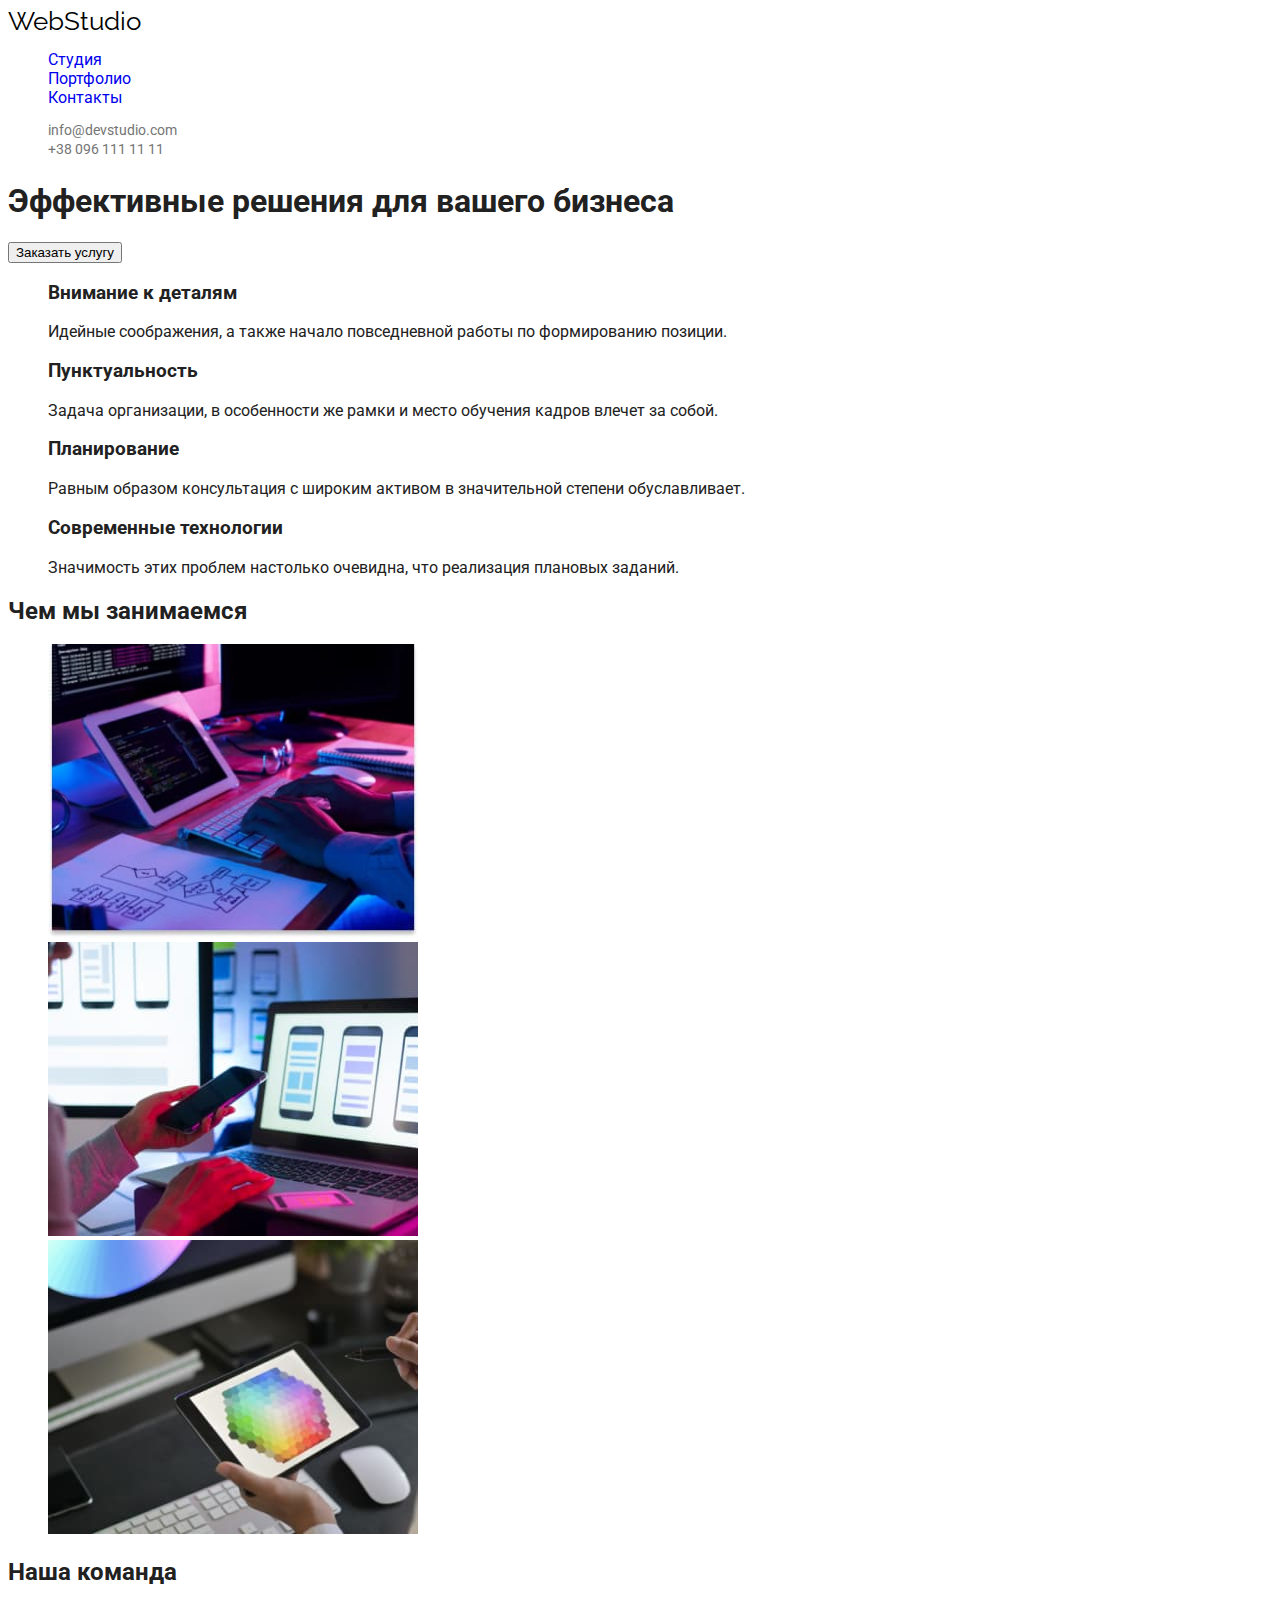
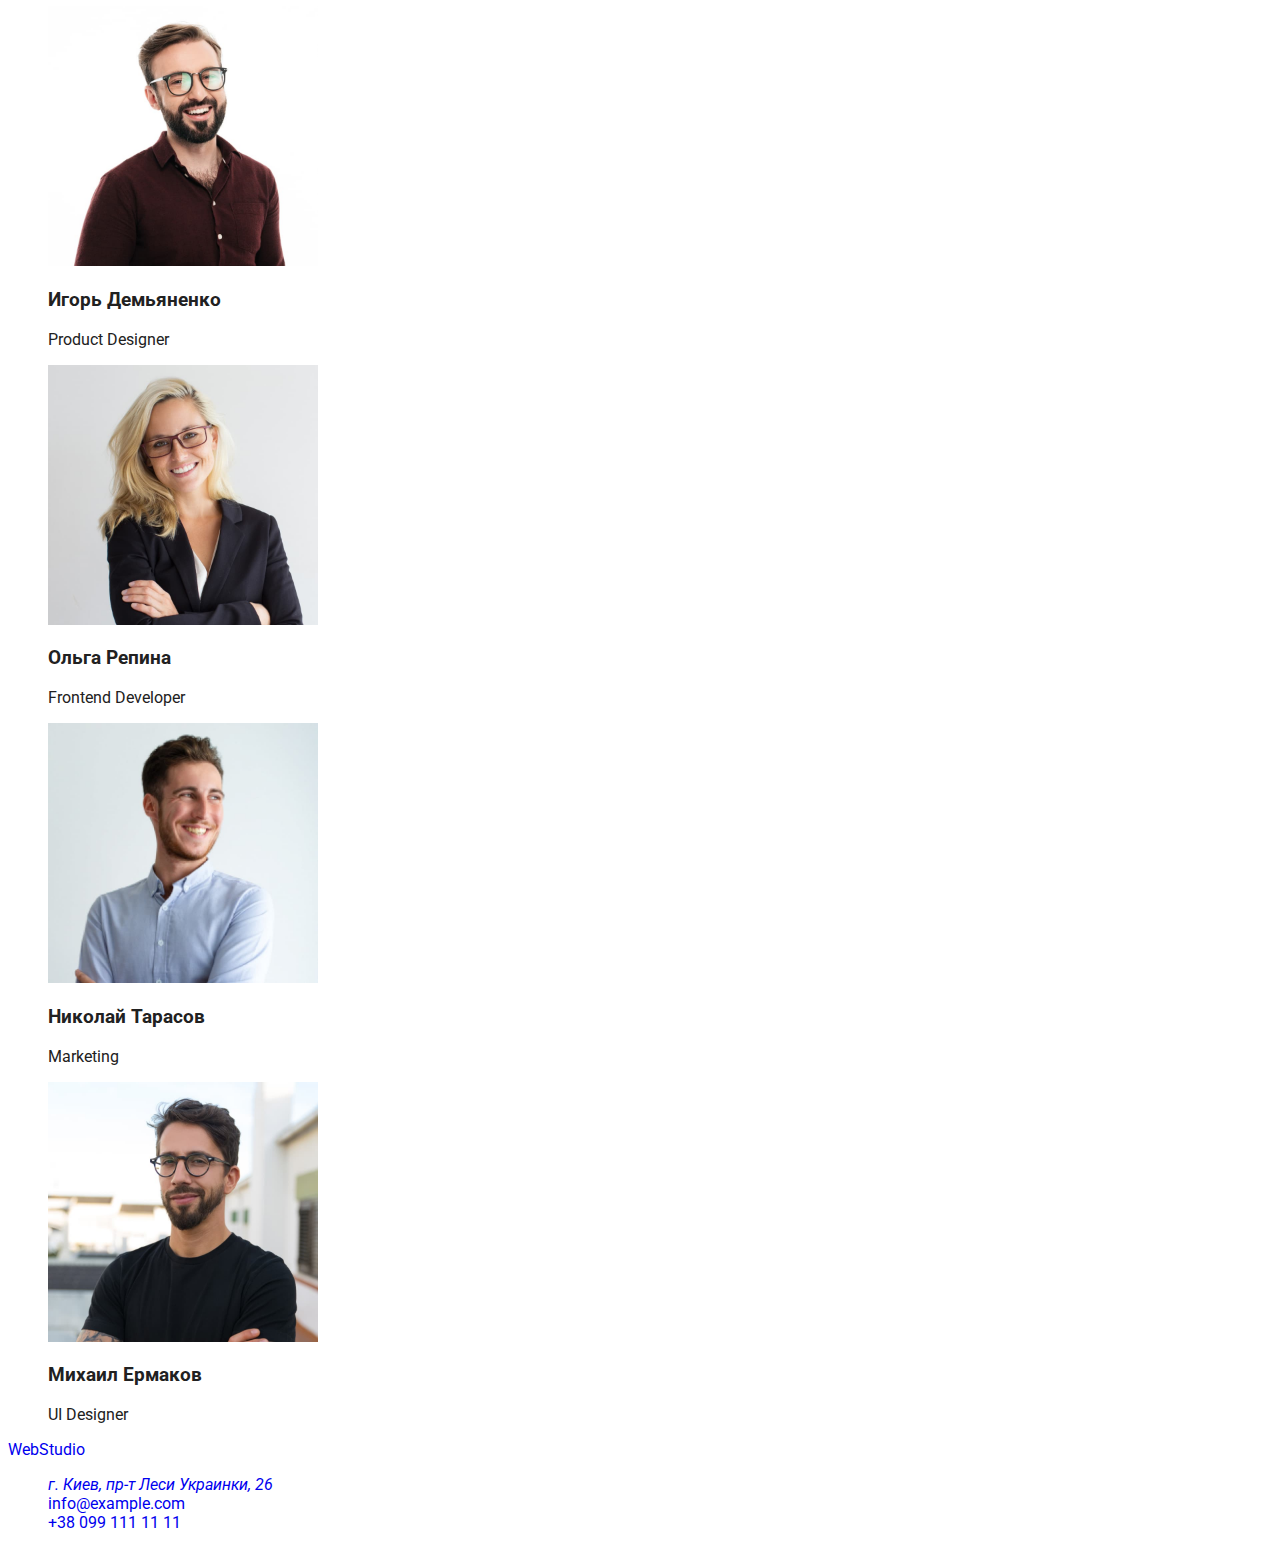
==== index.html @ c4f793d1 "fix header" ====
<!DOCTYPE html>
<html lang="ru">
  <head>
    <meta charset="UTF-8" />
    <meta http-equiv="X-UA-Compatible" content="IE=edge" />
    <meta name="viewport" content="width=device-width, initial-scale=1.0" />
    <title>Studio-Main</title>
    <link rel="preconnect" href="https://fonts.googleapis.com" />
    <link rel="preconnect" href="https://fonts.gstatic.com" crossorigin />
    <link
      href="https://fonts.googleapis.com/css2?family=Raleway:wght@700&family=Roboto:wght@400;500;700;900&display=swap"
      rel="stylesheet"
    />
    <link rel="stylesheet" href="./CSS/styles.css" />
  </head>

  <body class="main-body">
    <header class="header">
      <a href="#WebStudio" lang="en" class="logo link"
        ><span>Web</span><span>Studio</span></a
      >
      <nav class="navigation">
        <ul class="nav-list list">
          <li><a class="nav-list-item link" href="#Студия">Студия</a></li>
          <li>
            <a class="nav-list-item link" href="./portfolio.html">Портфолио</a>
          </li>
          <li><a class="nav-list-item link" href="#Контакты">Контакты</a></li>
        </ul>
      </nav>
      <ul class="header-contacts list">
        <li class="header-contacts-list">
          <a
            class="header-contacts-list-item link"
            href="mailto:info@devstudio.com"
            >info@devstudio.com</a
          >
        </li>
        <li class="header-contacts-list">
          <a class="header-contacts-list-item link" href="tel:+380961111111"
            >+38 096 111 11 11</a
          >
        </li>
      </ul>
    </header>

    <main>
      <section>
        <h1>Эффективные решения для вашего бизнеса</h1>
        <button type="button">Заказать услугу</button>
      </section>

      <section>
        <!--Характерные черты компании-->
        <div>
          <h2 class="visually-hidden">Ориентиры компании</h2>
          <ul class="list">
            <li>
              <h3>Внимание к деталям</h3>
              <p>
                Идейные соображения, а также начало повседневной работы по
                формированию позиции.
              </p>
            </li>
            <li>
              <h3>Пунктуальность</h3>
              <p>
                Задача организации, в особенности же рамки и место обучения
                кадров влечет за собой.
              </p>
            </li>
            <li>
              <h3>Планирование</h3>
              <p>
                Равным образом консультация с широким активом в значительной
                степени обуславливает.
              </p>
            </li>
            <li>
              <h3>Современные технологии</h3>
              <p>
                Значимость этих проблем настолько очевидна, что реализация
                плановых заданий.
              </p>
            </li>
          </ul>
        </div>

        <div>
          <h2>Чем мы занимаемся</h2>
          <ul class="list">
            <li>
              <img
                src="./images/what-we-doing/box-1.jpg"
                alt="what-we-doing"
                width="370"
                height="294"
              />
            </li>
            <li>
              <img
                src="./images/what-we-doing/box-2.jpg"
                alt="what-we-doing"
                width="370"
                height="294"
              />
            </li>
            <li>
              <img
                src="./images/what-we-doing/box-3.jpg"
                alt="what-we-doing"
                width="370"
                height="294"
              />
            </li>
          </ul>
        </div>
      </section>

      <section>
        <h2>Наша команда</h2>
        <ul class="list">
          <li>
            <img
              src="./images/our-team/1-igor.jpg"
              alt="Игорь Демьяненко"
              width="270"
              height="260"
            />
            <h3>Игорь Демьяненко</h3>
            <p lang="en">Product Designer</p>
          </li>
          <li>
            <img
              src="./images/our-team/2-olga.jpg"
              alt="Ольга Репина"
              width="270"
              height="260"
            />
            <h3>Ольга Репина</h3>
            <p lang="en">Frontend Developer</p>
          </li>
          <li>
            <img
              src="./images/our-team/3-nikolai.jpg"
              alt="Николай Тарасов"
              width="270"
              height="260"
            />
            <h3>Николай Тарасов</h3>
            <p lang="en">Marketing</p>
          </li>
          <li>
            <img
              src="./images/our-team/4-michael.jpg"
              alt="Михаил Ермаков"
              width="270"
              height="260"
            />
            <h3>Михаил Ермаков</h3>
            <p lang="en">UI Designer</p>
          </li>
        </ul>
      </section>
    </main>

    <footer class="footer">
      <a class="link" href="#WebStudio" lang="en">WebStudio</a>
      <ul class="list">
        <li>
          <address>
            <a
              class="link"
              href="https://goo.gl/maps/XaURiA1SZvXJjhPf8"
              target="_blank"
              rel="noopener noreferrer"
              >г. Киев, пр-т Леси Украинки, 26
            </a>
          </address>
        </li>
        <li>
          <a
            class="link"
            href="mailto:info@example.com"
            target="_blank"
            rel="noopener noreferrer"
            >info@example.com
          </a>
        </li>
        <li>
          <a
            class="link"
            href="tel:+380991111111"
            target="_blank"
            rel="noopener noreferrer"
            >+38 099 111 11 11
          </a>
        </li>
      </ul>
    </footer>
  </body>
</html>
---- CSS/styles.css ----
/* CSS rules to specify families
font-family: 'Raleway', sans-serif;
font-family: 'Roboto', sans-serif; */

/* Характерные черты компании */
.visually-hidden {
  position: fixed;
  transform: scale(0);
}

.list {
  list-style: none;
}
.link {
  text-decoration: none;
}
.main-body {
  font-family: "Roboto", sans-serif;
  color: #212121;
}

/* ===HEADER=== */
.header {
  color: #ffffff;
}
.logo {
  font-family: "Raleway", sans-serif;
  font-style: bold;
  font-size: 26px;
  line-height: 1.19;
  line-height: 100%;
  align: left;
  vertical-align: Top;
  letter-spacing: 3%;
  color: #000000;
}
.navigation {
}
.nav-list {
}
.nav-list-item {
}
.nav-list-item:hover,
.nav-list-item:focus {
  color: #2196f3;
}
.header-contacts-list-item {
  color: #757575;
}
.header-contacts-list {
}
.header-contacts-list-item {
  font-style: Medium;
  font-size: 14px;
  line-height: 1.14;
  line-height: 100%;
  align: Left;
  vertical-align: Top;
  letter-spacing: 2%;
}

.header-contacts-list-item:hover,
.header-contacts-list-item:focus {
  color: #2196f3;
}
/* ===MAIN=== */

/* ===FOOTER=== */
.footer {
}
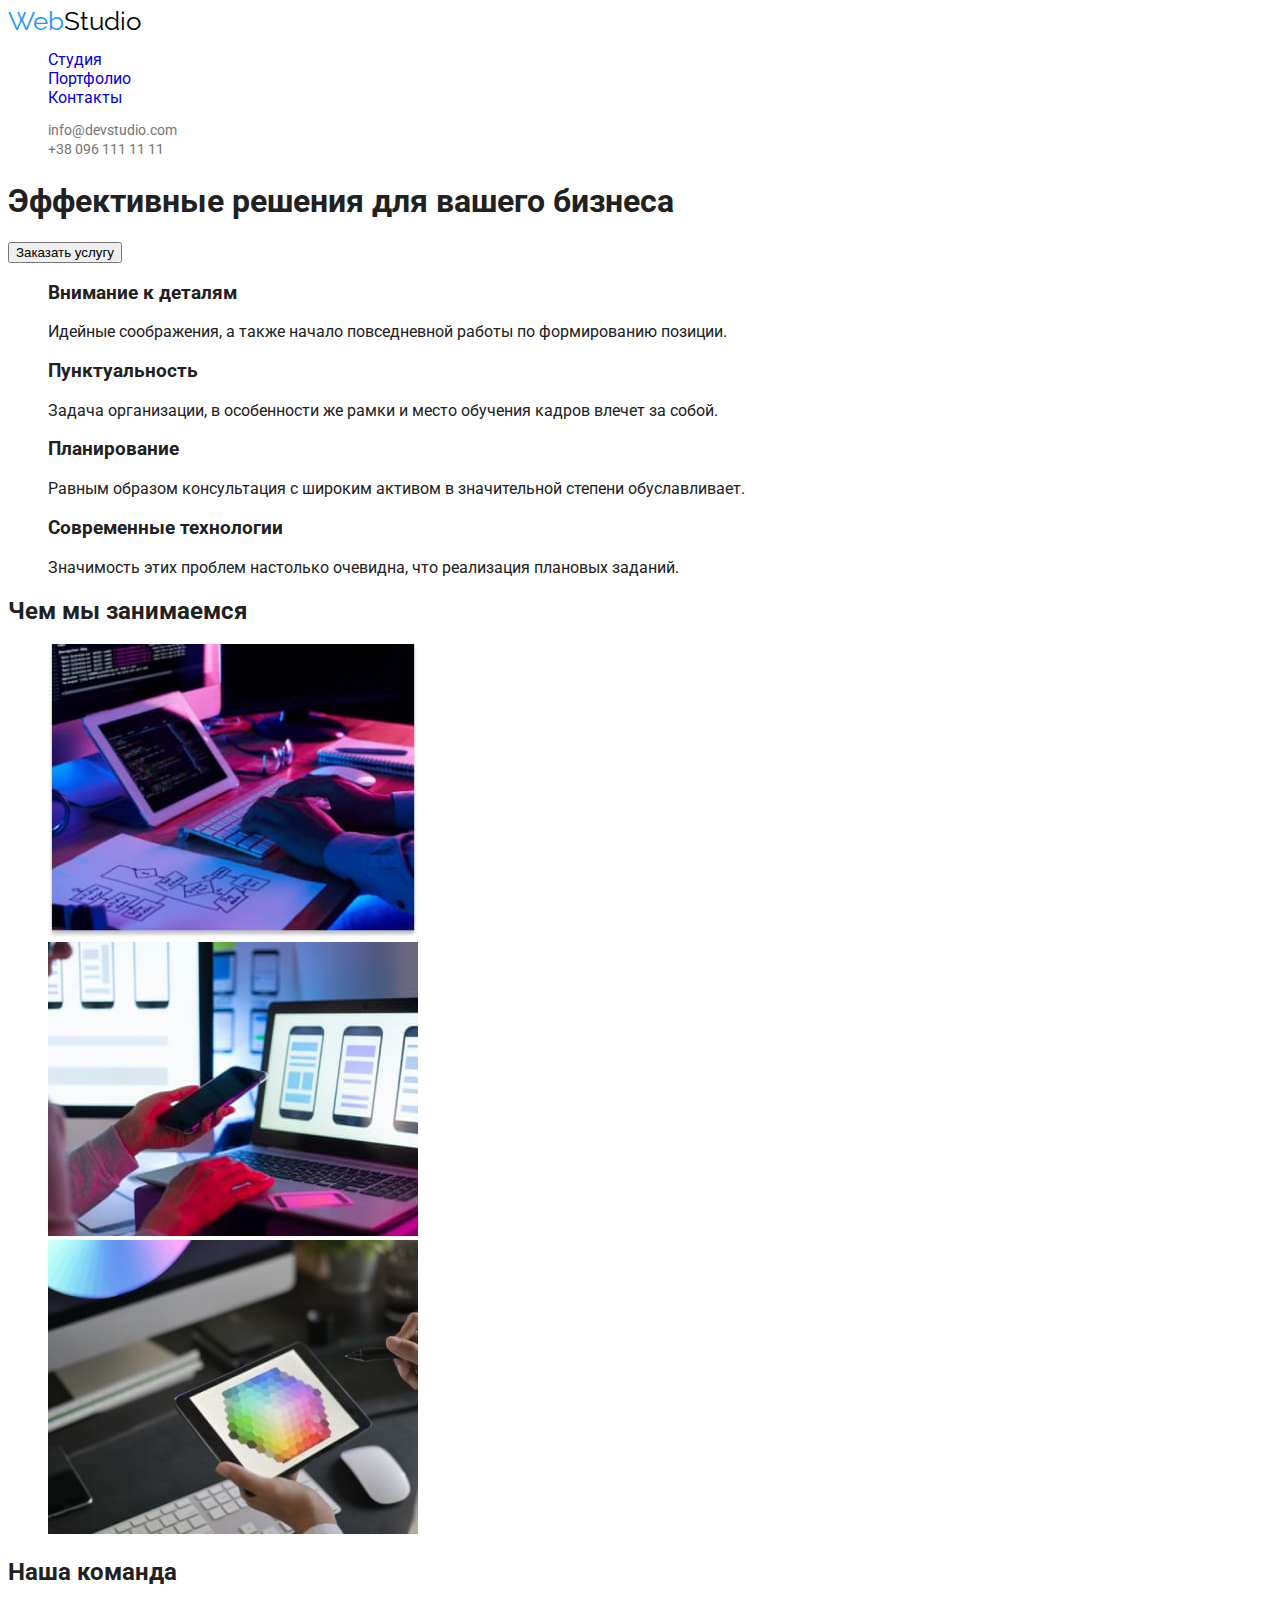
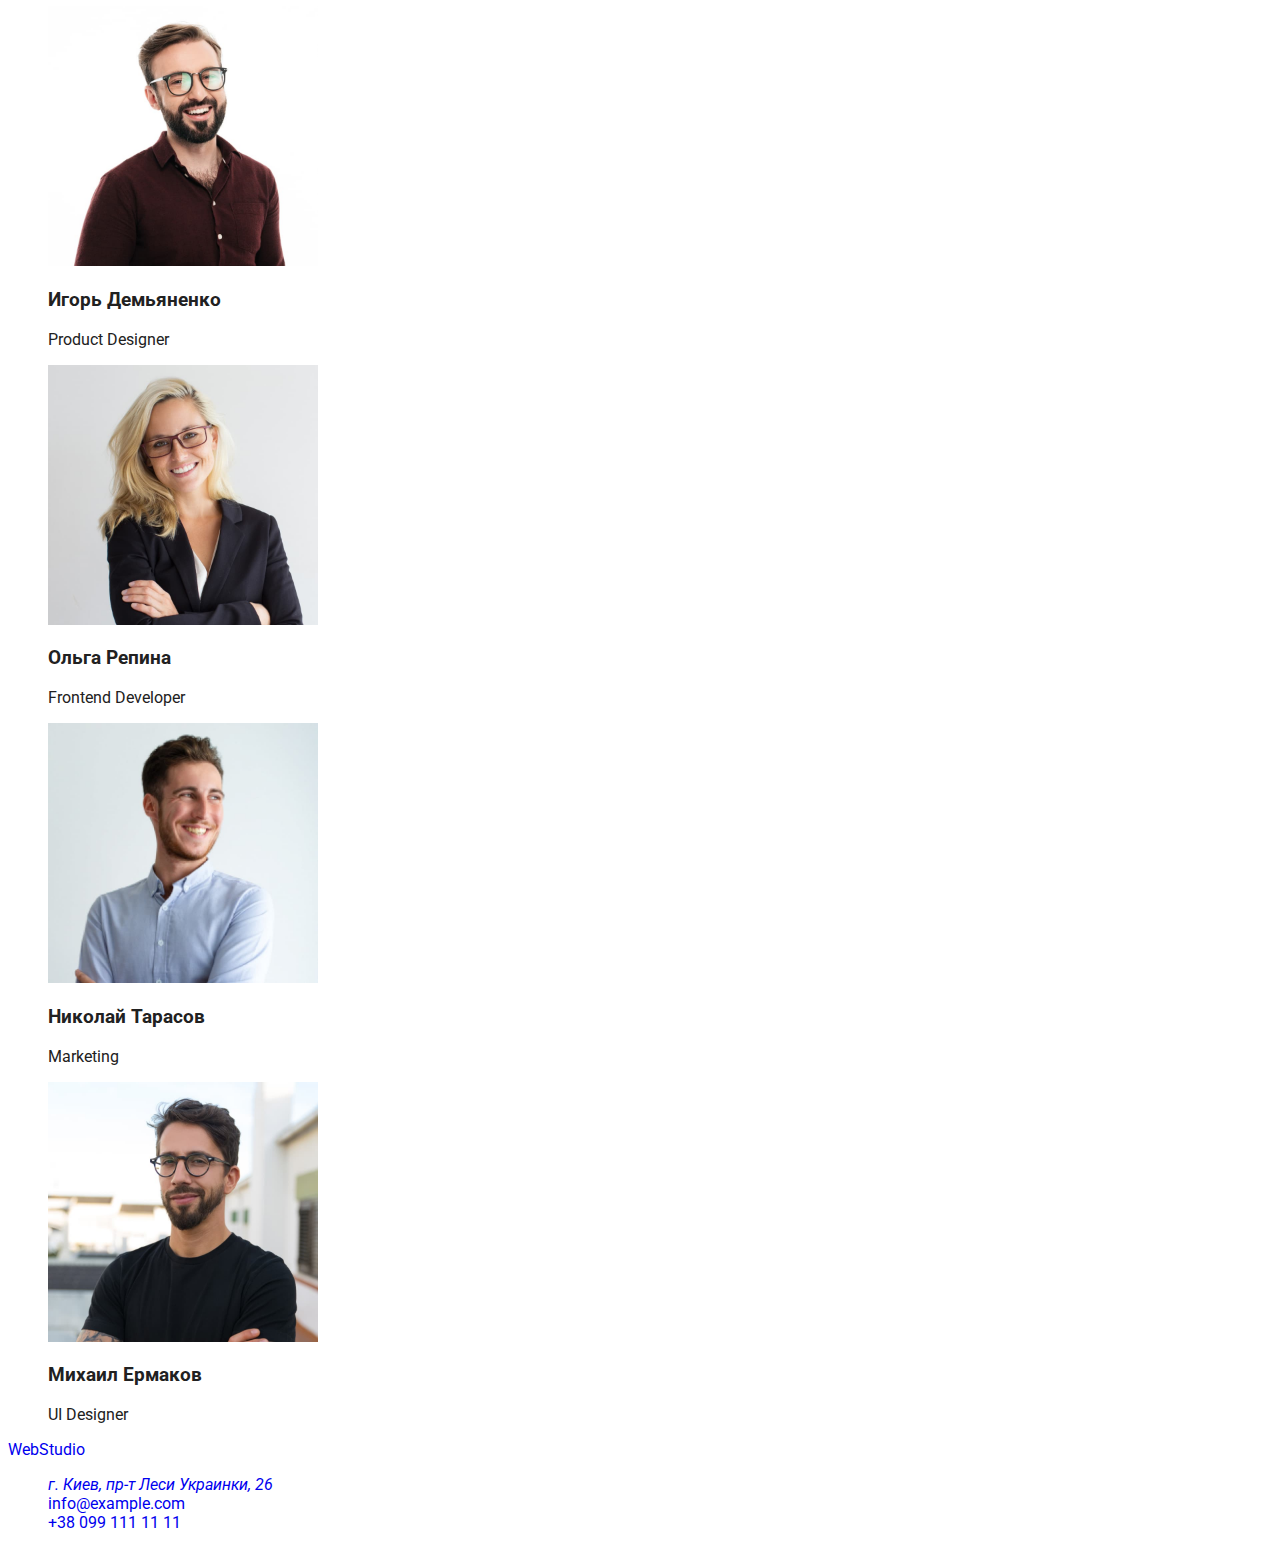
==== commit 9dc5935b: "footer done" ====
--- a/index.html
+++ b/index.html
@@ -16,16 +16,18 @@
 
   <body class="main-body">
     <header class="header">
-      <a href="#WebStudio" lang="en" class="logo link"
-        ><span>Web</span><span>Studio</span></a
-      >
+      <a href="#WebStudio" lang="en" class="logo link">
+        <span class="logo-w">Web</span><span class="logo-s">Studio</span>
+      </a>
       <nav class="navigation">
         <ul class="nav-list list">
-          <li><a class="nav-list-item link" href="#Студия">Студия</a></li>
+          <li><a class="nav-list-item link" href="./studio.html">Студия</a></li>
           <li>
             <a class="nav-list-item link" href="./portfolio.html">Портфолио</a>
           </li>
-          <li><a class="nav-list-item link" href="#Контакты">Контакты</a></li>
+          <li>
+            <a class="nav-list-item link" href="./contacts.html">Контакты</a>
+          </li>
         </ul>
       </nav>
       <ul class="header-contacts list">
--- a/CSS/styles.css
+++ b/CSS/styles.css
@@ -21,7 +21,7 @@
 
 /* ===HEADER=== */
 .header {
-  color: #ffffff;
+  background-color: #ffffff;
 }
 .logo {
   font-family: "Raleway", sans-serif;
@@ -34,6 +34,16 @@
   letter-spacing: 3%;
   color: #000000;
 }
+.logo-w {
+  color: #2196f3;
+}
+.logo-s {
+}
+.logo:hover,
+.logo:focus {
+  color: #2196f3;
+}
+
 .navigation {
 }
 .nav-list {
@@ -43,9 +53,6 @@
 .nav-list-item:hover,
 .nav-list-item:focus {
   color: #2196f3;
-}
-.header-contacts-list-item {
-  color: #757575;
 }
 .header-contacts-list {
 }
@@ -57,6 +64,7 @@
   align: Left;
   vertical-align: Top;
   letter-spacing: 2%;
+  color: #757575;
 }
 
 .header-contacts-list-item:hover,
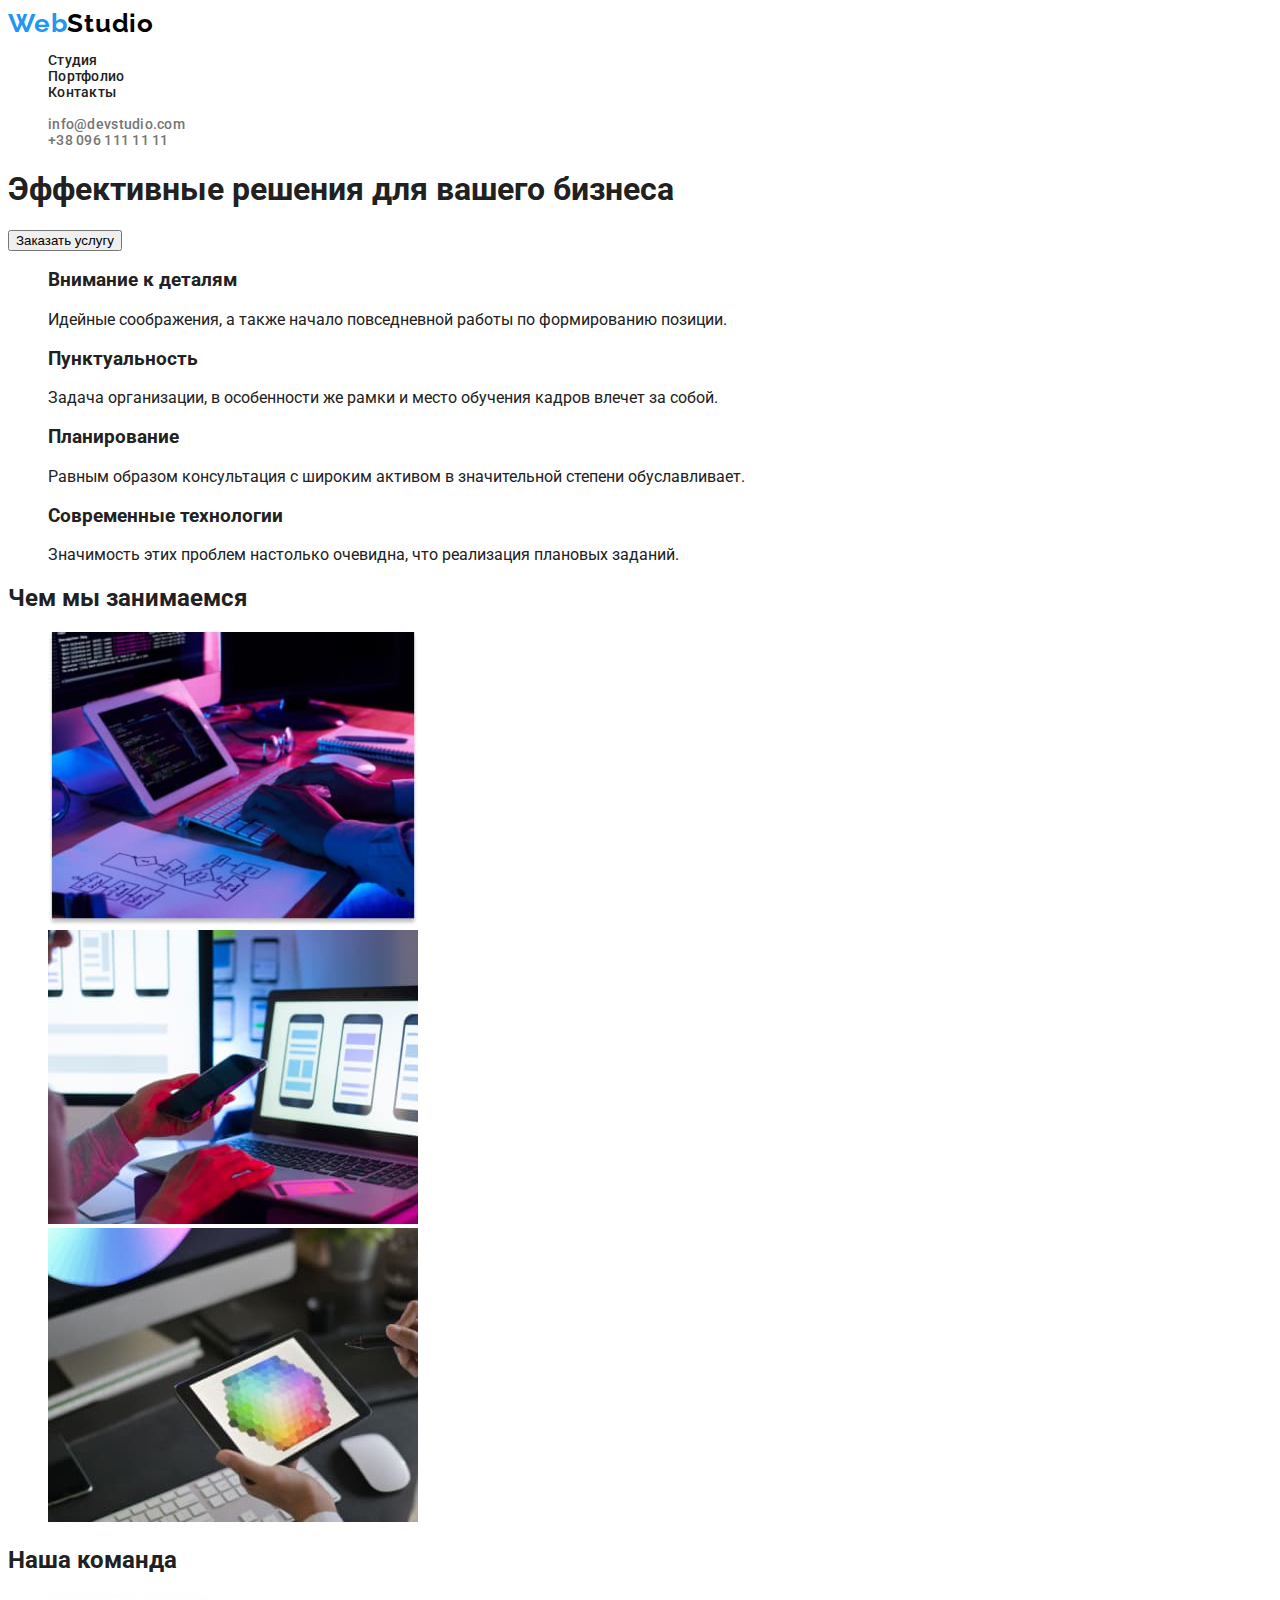
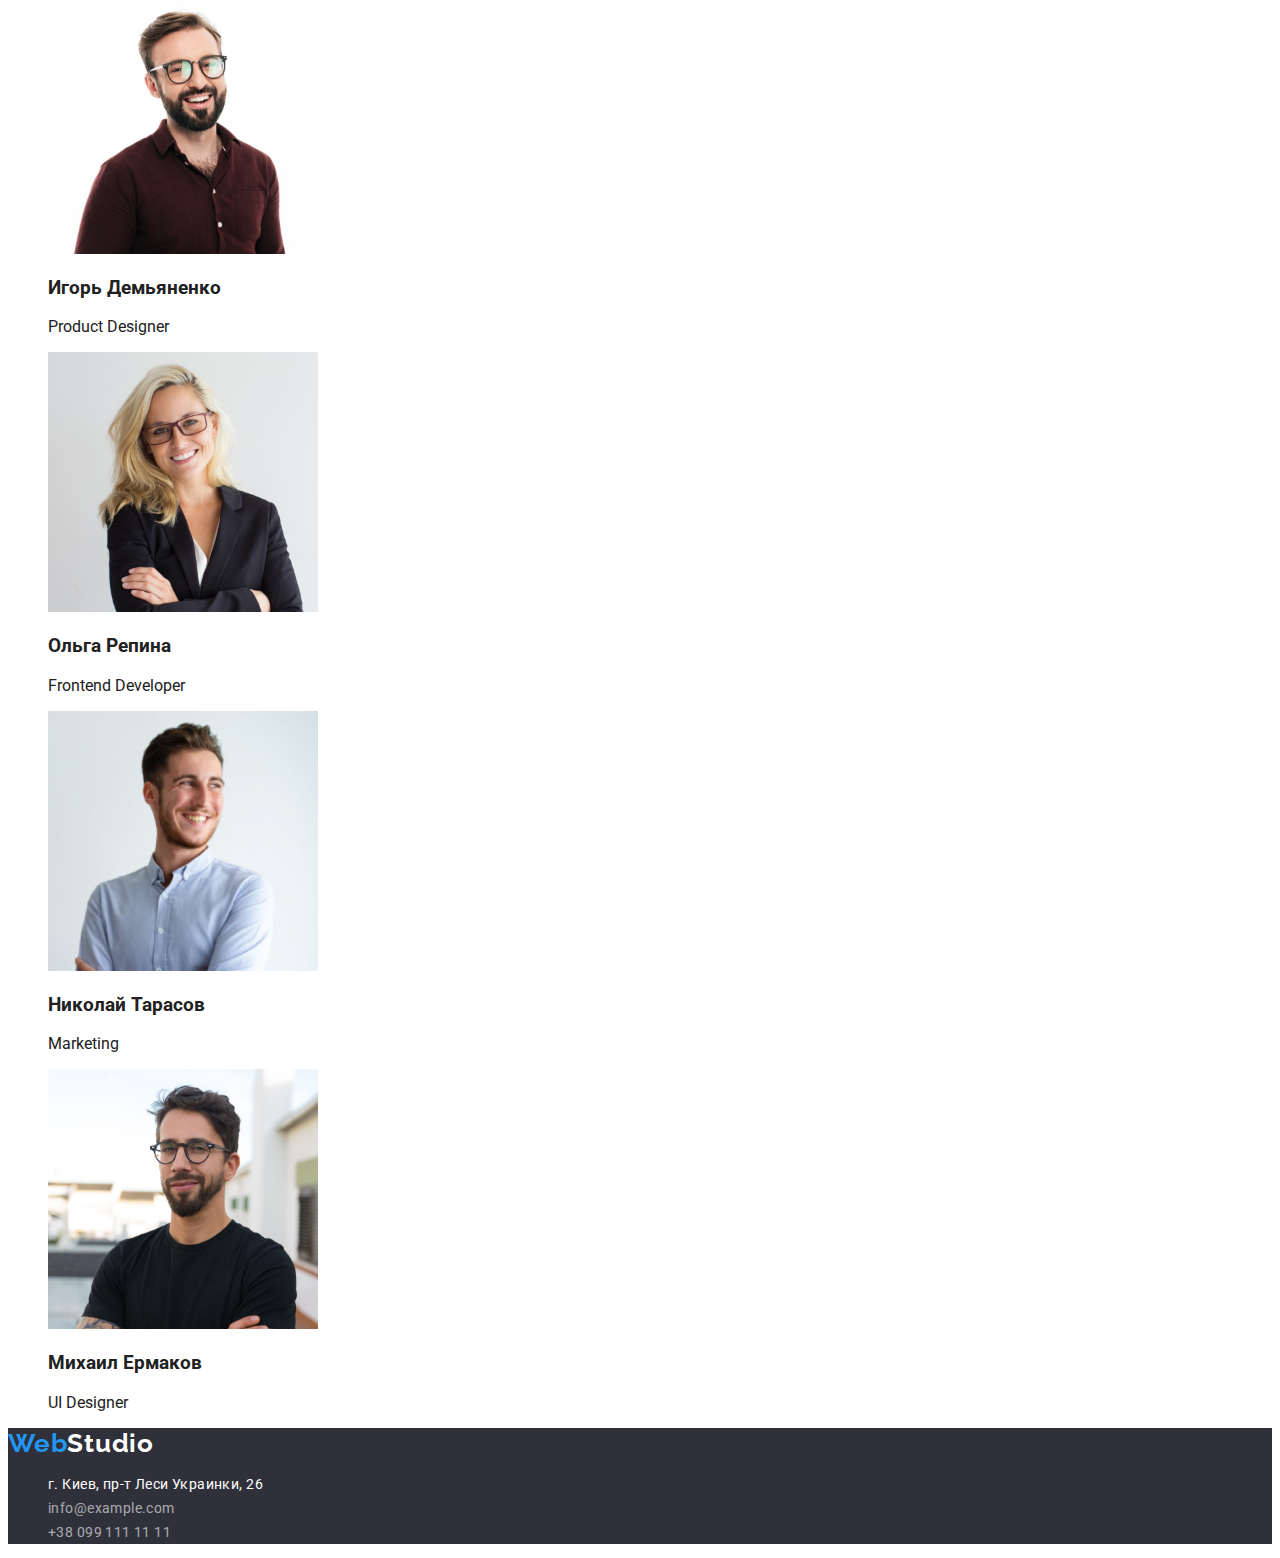
==== commit d7c3795c: "fix header+add footer" ====
--- a/index.html
+++ b/index.html
@@ -16,8 +16,8 @@
 
   <body class="main-body">
     <header class="header">
-      <a href="#WebStudio" lang="en" class="logo link">
-        <span class="logo-w">Web</span><span class="logo-s">Studio</span>
+      <a id="WebStudio" href="#WebStudio" lang="en" class="logo link">
+        <span class="logo-w">Web</span><span class="h-logo-s">Studio</span>
       </a>
       <nav class="navigation">
         <ul class="nav-list list">
@@ -167,12 +167,14 @@
     </main>
 
     <footer class="footer">
-      <a class="link" href="#WebStudio" lang="en">WebStudio</a>
-      <ul class="list">
-        <li>
-          <address>
+      <a href="#WebStudio" lang="en" class="logo link">
+        <span class="logo-w">Web</span><span class="f-logo-s">Studio</span>
+      </a>
+      <ul class="footer-list list">
+        <li class="footer-list-item">
+          <address class="address">
             <a
-              class="link"
+              class="address-link link"
               href="https://goo.gl/maps/XaURiA1SZvXJjhPf8"
               target="_blank"
               rel="noopener noreferrer"
@@ -180,18 +182,18 @@
             </a>
           </address>
         </li>
-        <li>
+        <li class="footer-list-item">
           <a
-            class="link"
+            class="footer-list-item-link link"
             href="mailto:info@example.com"
             target="_blank"
             rel="noopener noreferrer"
             >info@example.com
           </a>
         </li>
-        <li>
+        <li class="footer-list-item">
           <a
-            class="link"
+            class="footer-list-item-link link"
             href="tel:+380991111111"
             target="_blank"
             rel="noopener noreferrer"
--- a/CSS/styles.css
+++ b/CSS/styles.css
@@ -2,7 +2,8 @@
 font-family: 'Raleway', sans-serif;
 font-family: 'Roboto', sans-serif; */
 
-/* Характерные черты компании */
+/* Main - Характерные черты компании */
+/* Portfolio - Projects List */
 .visually-hidden {
   position: fixed;
   transform: scale(0);
@@ -23,56 +24,89 @@
 .header {
   background-color: #ffffff;
 }
+/* Logo used to header and footer */
 .logo {
   font-family: "Raleway", sans-serif;
-  font-style: bold;
+  font-style: normal;
+  font-weight: bold;
   font-size: 26px;
   line-height: 1.19;
-  line-height: 100%;
-  align: left;
-  vertical-align: Top;
-  letter-spacing: 3%;
-  color: #000000;
+  letter-spacing: 0.03em;
 }
 .logo-w {
   color: #2196f3;
 }
-.logo-s {
+.h-logo-s {
+  color: #000000;
 }
-.logo:hover,
+/* .logo:hover,
 .logo:focus {
   color: #2196f3;
-}
+} */
 
-.navigation {
+.navigation,
+.header-contacts-list {
+  font-style: normal;
+  font-weight: 500;
+  font-size: 14px;
+  line-height: 1.14;
+  letter-spacing: 0.02em;
 }
 .nav-list {
 }
 .nav-list-item {
+  color: #212121;
 }
 .nav-list-item:hover,
 .nav-list-item:focus {
   color: #2196f3;
 }
-.header-contacts-list {
+.header-contacts {
 }
 .header-contacts-list-item {
-  font-style: Medium;
-  font-size: 14px;
-  line-height: 1.14;
-  line-height: 100%;
-  align: Left;
-  vertical-align: Top;
-  letter-spacing: 2%;
   color: #757575;
 }
-
 .header-contacts-list-item:hover,
 .header-contacts-list-item:focus {
   color: #2196f3;
 }
+/* ===HEADER END=== */
+
 /* ===MAIN=== */
+
+/* ===MAIN END=== */
 
 /* ===FOOTER=== */
 .footer {
+  background-color: #2f303a;
 }
+.f-logo-s {
+  color: #ffffff;
+}
+.footer-list {
+  font-style: normal;
+  font-weight: normal;
+  font-size: 14px;
+  line-height: 1.71;
+  letter-spacing: 0.03em;
+}
+.footer-list-item {
+}
+.address {
+}
+.address-link {
+  font-style: normal;
+  color: #ffffff;
+}
+.address-link:hover,
+.address-link:focus {
+  color: #2196f3;
+}
+.footer-list-item-link {
+  color: rgba(255, 255, 255, 0.6);
+}
+.footer-list-item-link:hover,
+.footer-list-item-link:focus {
+  color: #2196f3;
+}
+/* ===FOOTER END=== */
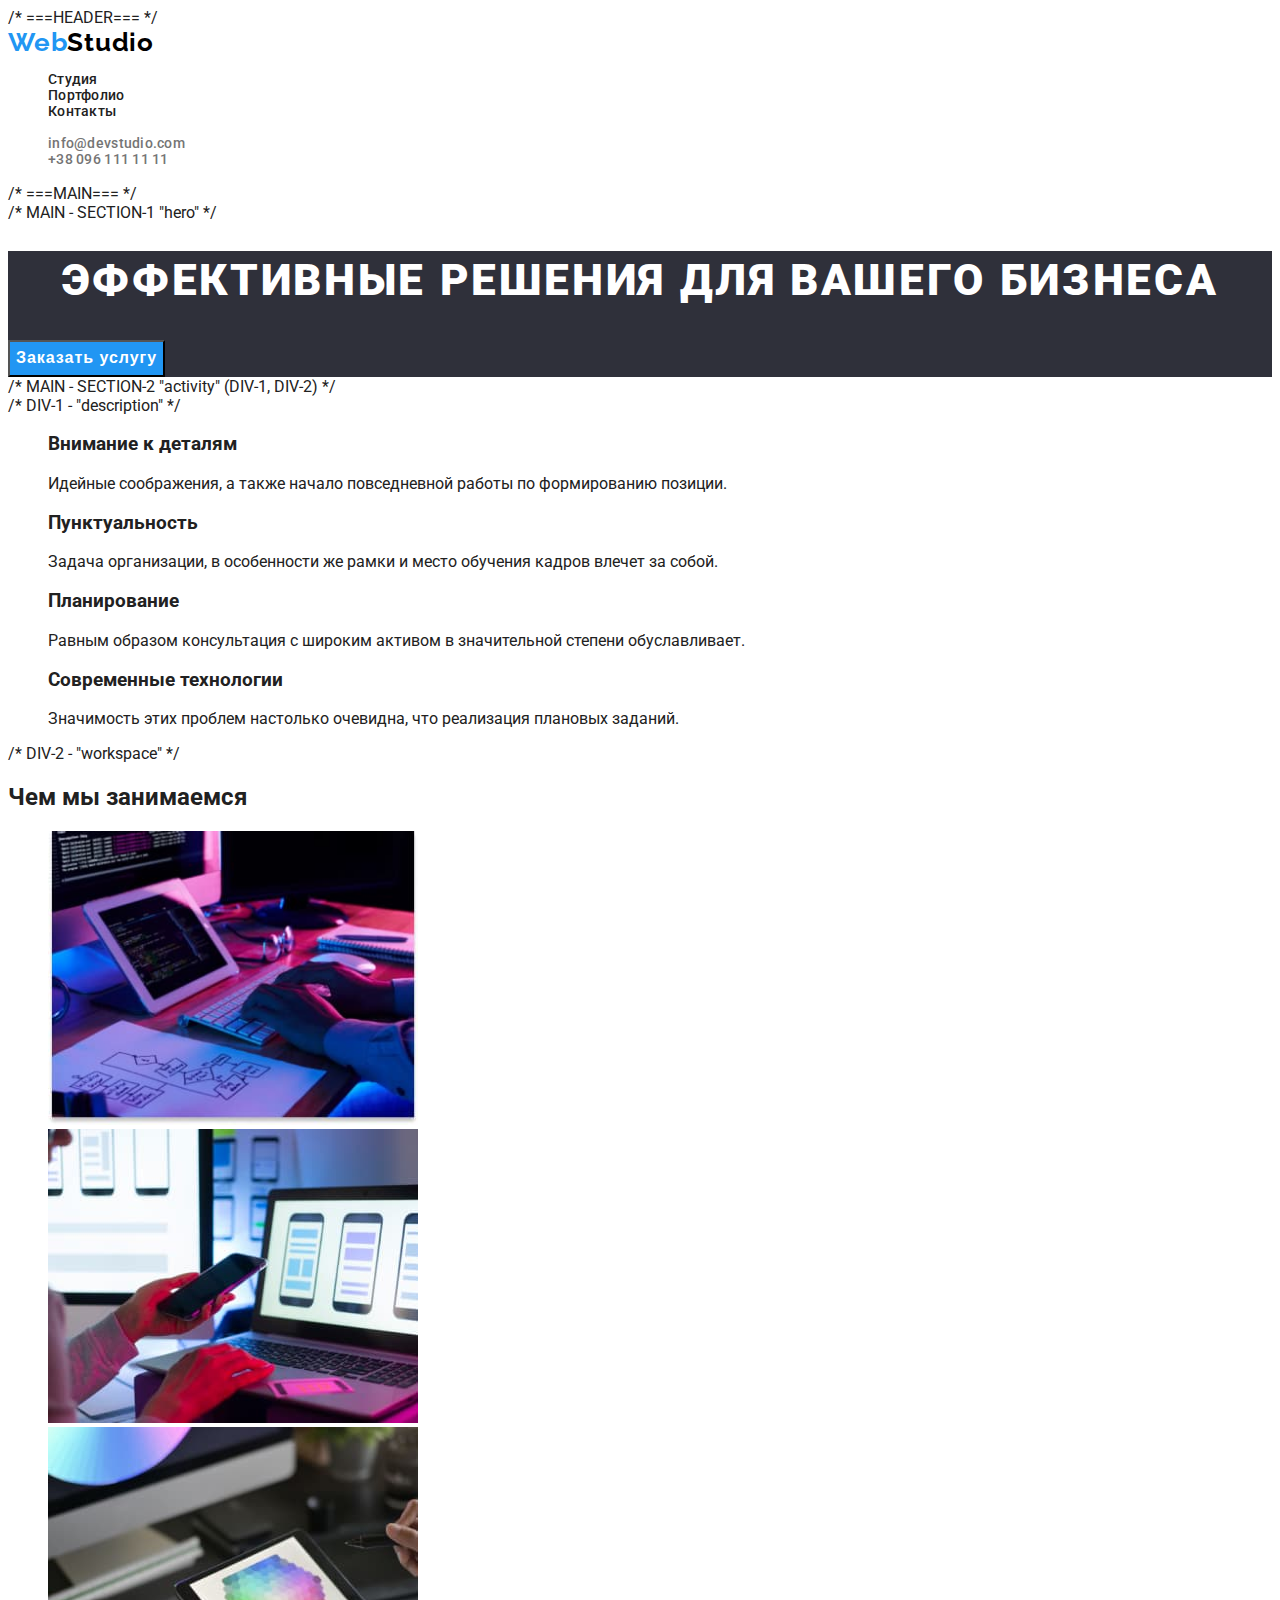
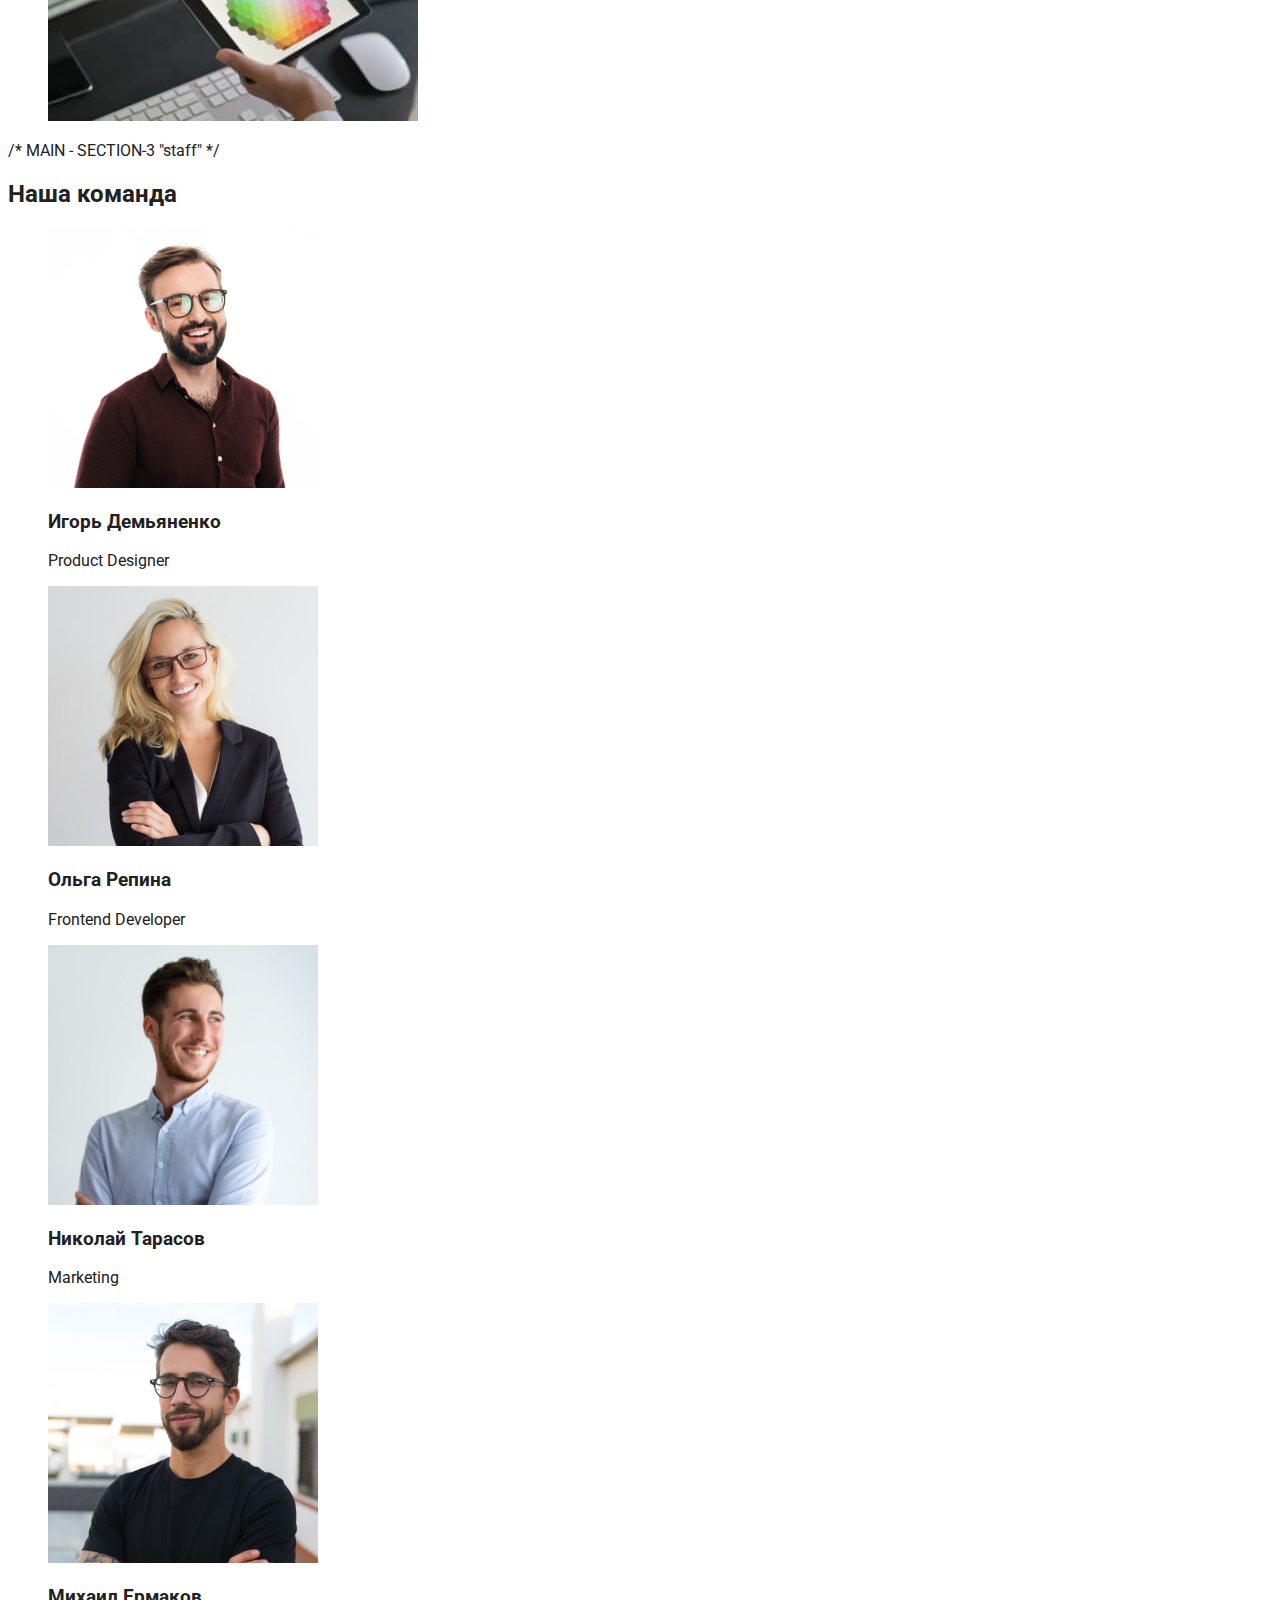
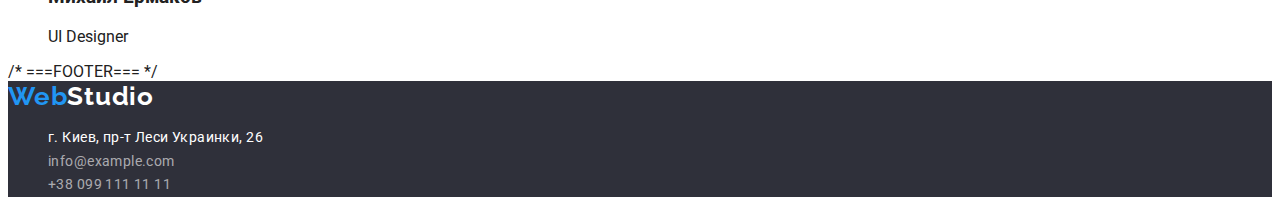
==== commit 31b37ed0: "add classes to main" ====
--- a/index.html
+++ b/index.html
@@ -15,6 +15,7 @@
   </head>
 
   <body class="main-body">
+    /* ===HEADER=== */
     <header class="header">
       <a id="WebStudio" href="#WebStudio" lang="en" class="logo link">
         <span class="logo-w">Web</span><span class="h-logo-s">Studio</span>
@@ -46,41 +47,45 @@
       </ul>
     </header>
 
-    <main>
-      <section>
-        <h1>Эффективные решения для вашего бизнеса</h1>
-        <button type="button">Заказать услугу</button>
+    /* ===MAIN=== */
+    <main class="main">
+      /* MAIN - SECTION-1 "hero" */
+      <section class="hero">
+        <h1 class="hero-title">Эффективные решения для вашего бизнеса</h1>
+        <button class="hero-btn" type="button">Заказать услугу</button>
       </section>
 
-      <section>
+      /* MAIN - SECTION-2 "activity" (DIV-1, DIV-2) */
+      <section class="activity">
         <!--Характерные черты компании-->
-        <div>
-          <h2 class="visually-hidden">Ориентиры компании</h2>
-          <ul class="list">
-            <li>
-              <h3>Внимание к деталям</h3>
-              <p>
+        /* DIV-1 - "description" */
+        <div class="description">
+          <h2 class="desc-title visually-hidden">Ориентиры компании</h2>
+          <ul class="desc-list list">
+            <li class="desc-list-item">
+              <h3 class="desc-item-title">Внимание к деталям</h3>
+              <p class="desc-item-text">
                 Идейные соображения, а также начало повседневной работы по
                 формированию позиции.
               </p>
             </li>
-            <li>
-              <h3>Пунктуальность</h3>
-              <p>
+            <li class="desc-list-item">
+              <h3 class="desc-item-title">Пунктуальность</h3>
+              <p class="desc-item-text">
                 Задача организации, в особенности же рамки и место обучения
                 кадров влечет за собой.
               </p>
             </li>
-            <li>
-              <h3>Планирование</h3>
-              <p>
+            <li class="desc-list-item">
+              <h3 class="desc-item-title">Планирование</h3>
+              <p class="desc-item-text">
                 Равным образом консультация с широким активом в значительной
                 степени обуславливает.
               </p>
             </li>
-            <li>
-              <h3>Современные технологии</h3>
-              <p>
+            <li class="desc-list-item">
+              <h3 class="desc-item-title">Современные технологии</h3>
+              <p class="desc-item-text">
                 Значимость этих проблем настолько очевидна, что реализация
                 плановых заданий.
               </p>
@@ -88,27 +93,31 @@
           </ul>
         </div>
 
-        <div>
-          <h2>Чем мы занимаемся</h2>
-          <ul class="list">
-            <li>
+        /* DIV-2 - "workspace" */
+        <div class="workspace">
+          <h2 class="workspace-title">Чем мы занимаемся</h2>
+          <ul class="work-title-list list">
+            <li class="work-list-item">
               <img
+                class="work-item-img"
                 src="./images/what-we-doing/box-1.jpg"
                 alt="what-we-doing"
                 width="370"
                 height="294"
               />
             </li>
-            <li>
+            <li class="work-list-item">
               <img
+                class="work-item-img"
                 src="./images/what-we-doing/box-2.jpg"
                 alt="what-we-doing"
                 width="370"
                 height="294"
               />
             </li>
-            <li>
+            <li class="work-list-item">
               <img
+                class="work-item-img"
                 src="./images/what-we-doing/box-3.jpg"
                 alt="what-we-doing"
                 width="370"
@@ -119,53 +128,59 @@
         </div>
       </section>
 
-      <section>
-        <h2>Наша команда</h2>
-        <ul class="list">
-          <li>
-            <img
+      /* MAIN - SECTION-3 "staff" */
+      <section class="staff">
+        <h2 class="staff-title">Наша команда</h2>
+        <ul class="staff-list list">
+          <li class="staff-list-person">
+            <img
+              class="staff-person-foto"
               src="./images/our-team/1-igor.jpg"
               alt="Игорь Демьяненко"
               width="270"
               height="260"
             />
-            <h3>Игорь Демьяненко</h3>
-            <p lang="en">Product Designer</p>
-          </li>
-          <li>
-            <img
+            <h3 class="staff-person-name">Игорь Демьяненко</h3>
+            <p lang="en" class="staff-person-position">Product Designer</p>
+          </li>
+          <li class="staff-list-person">
+            <img
+              class="staff-person-foto"
               src="./images/our-team/2-olga.jpg"
               alt="Ольга Репина"
               width="270"
               height="260"
             />
-            <h3>Ольга Репина</h3>
-            <p lang="en">Frontend Developer</p>
-          </li>
-          <li>
-            <img
+            <h3 class="staff-person-name">Ольга Репина</h3>
+            <p lang="en" class="staff-person-position">Frontend Developer</p>
+          </li>
+          <li class="staff-list-person">
+            <img
+              class="staff-person-foto"
               src="./images/our-team/3-nikolai.jpg"
               alt="Николай Тарасов"
               width="270"
               height="260"
             />
-            <h3>Николай Тарасов</h3>
-            <p lang="en">Marketing</p>
-          </li>
-          <li>
-            <img
+            <h3 class="staff-person-name">Николай Тарасов</h3>
+            <p lang="en" class="staff-person-position">Marketing</p>
+          </li>
+          <li class="staff-list-person">
+            <img
+              class="staff-person-foto"
               src="./images/our-team/4-michael.jpg"
               alt="Михаил Ермаков"
               width="270"
               height="260"
             />
-            <h3>Михаил Ермаков</h3>
-            <p lang="en">UI Designer</p>
+            <h3 class="staff-person-name">Михаил Ермаков</h3>
+            <p lang="en" class="staff-person-position">UI Designer</p>
           </li>
         </ul>
       </section>
     </main>
 
+    /* ===FOOTER=== */
     <footer class="footer">
       <a href="#WebStudio" lang="en" class="logo link">
         <span class="logo-w">Web</span><span class="f-logo-s">Studio</span>
--- a/CSS/styles.css
+++ b/CSS/styles.css
@@ -73,7 +73,79 @@
 /* ===HEADER END=== */
 
 /* ===MAIN=== */
+/* MAIN - SECTION-1 "hero" */
+.main {
+}
+.hero {
+  background-color: #2f303a;
+}
+.hero-title {
+  font-style: normal;
+  font-weight: 900;
+  font-size: 44px;
+  line-height: 1.36;
+  text-align: center;
+  letter-spacing: 0.06em;
+  text-transform: uppercase;
+  color: #ffffff;
+}
+.hero-btn {
+  background-color: #2196f3;
+  font-style: normal;
+  font-weight: bold;
+  font-size: 16px;
+  line-height: 1.88;
+  display: flex;
+  align-items: center;
+  text-align: center;
+  letter-spacing: 0.06em;
+  color: #ffffff;
+}
 
+/* MAIN - SECTION-2 "activity" (DIV-1, DIV-2) */
+/* DIV-1 - "description" */
+.activity {
+}
+.description {
+}
+.desc-title {
+}
+.desc-list {
+}
+.desc-list-item {
+}
+.desc-item-title {
+}
+.desc-item-text {
+}
+
+/* DIV-2 - "workspace" */
+.workspace {
+}
+.workspace-title {
+}
+.work-title-list {
+}
+.work-list-item {
+}
+.work-item-img {
+}
+
+/* MAIN - SECTION-3 "staff" */
+.staff {
+}
+.staff-title {
+}
+.staff-list {
+}
+.staff-list-person {
+}
+.staff-person-foto {
+}
+.staff-person-name {
+}
+.staff-person-position {
+}
 /* ===MAIN END=== */
 
 /* ===FOOTER=== */
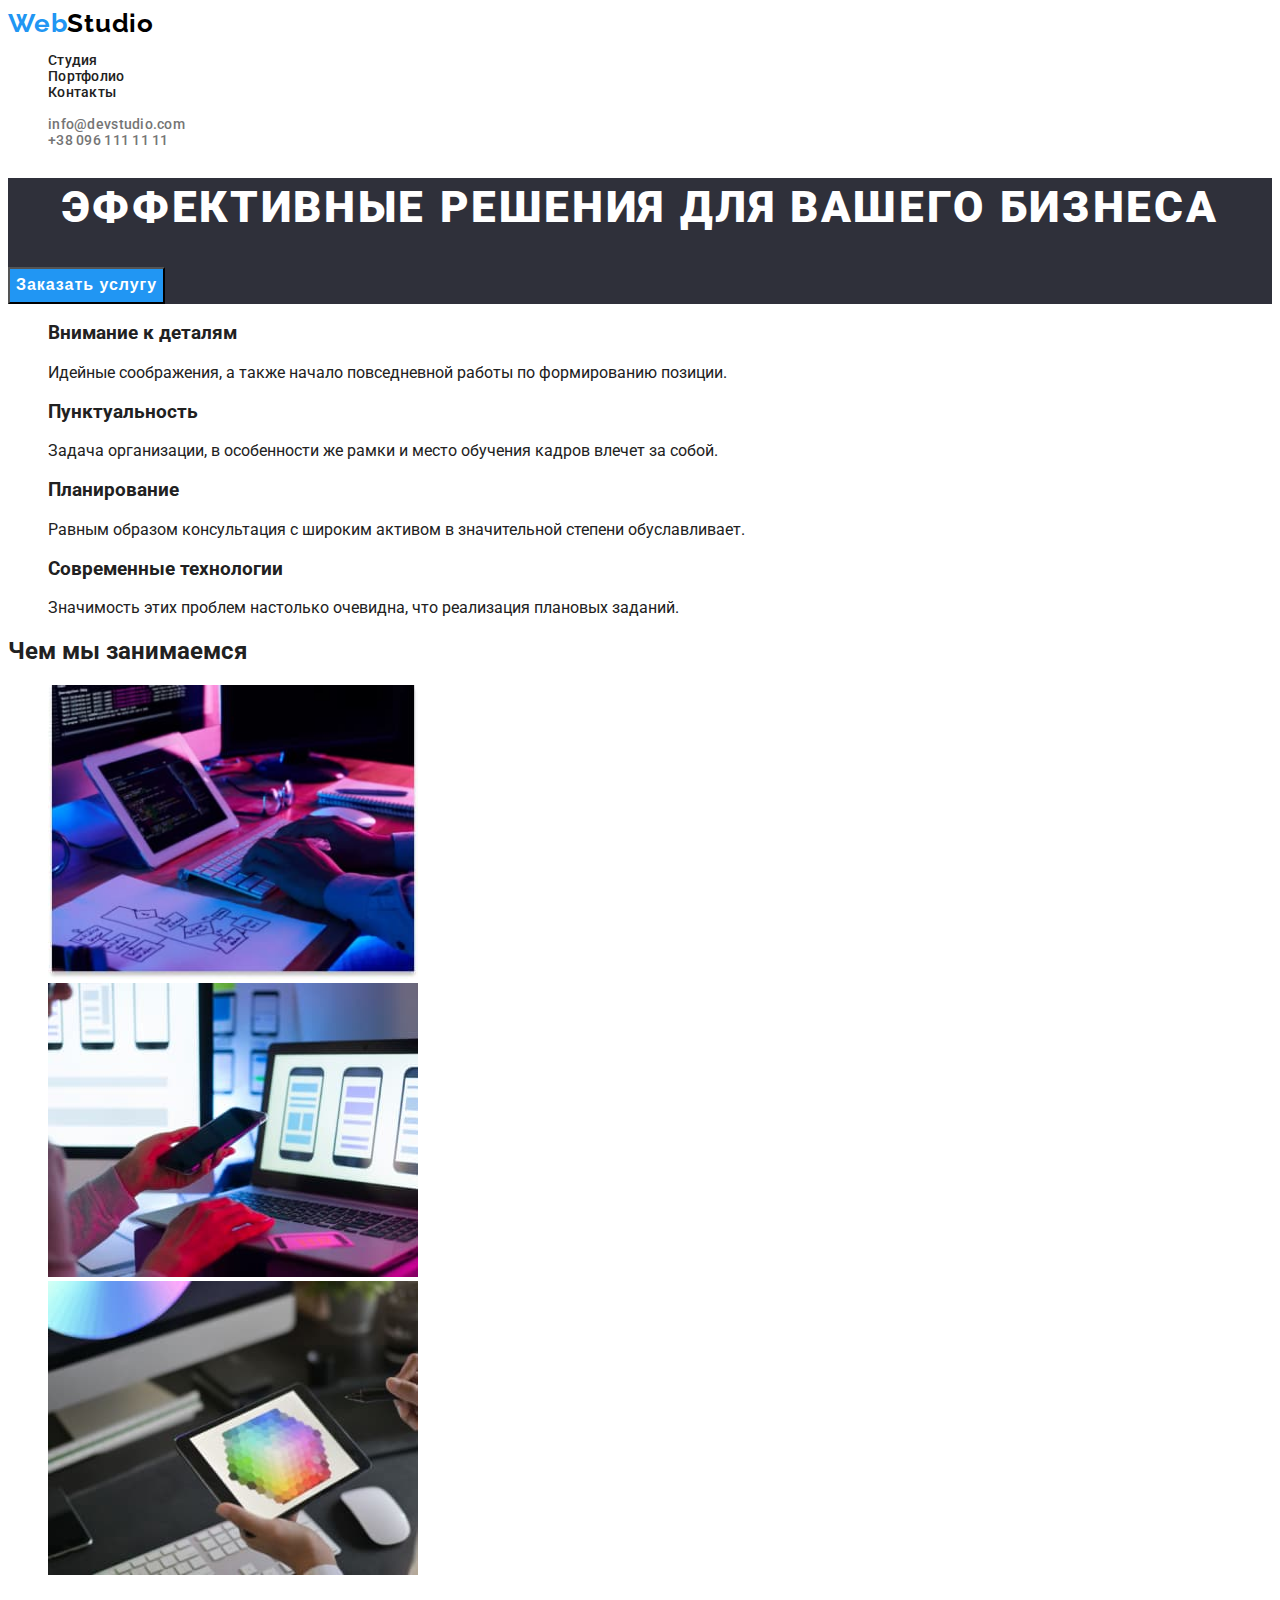
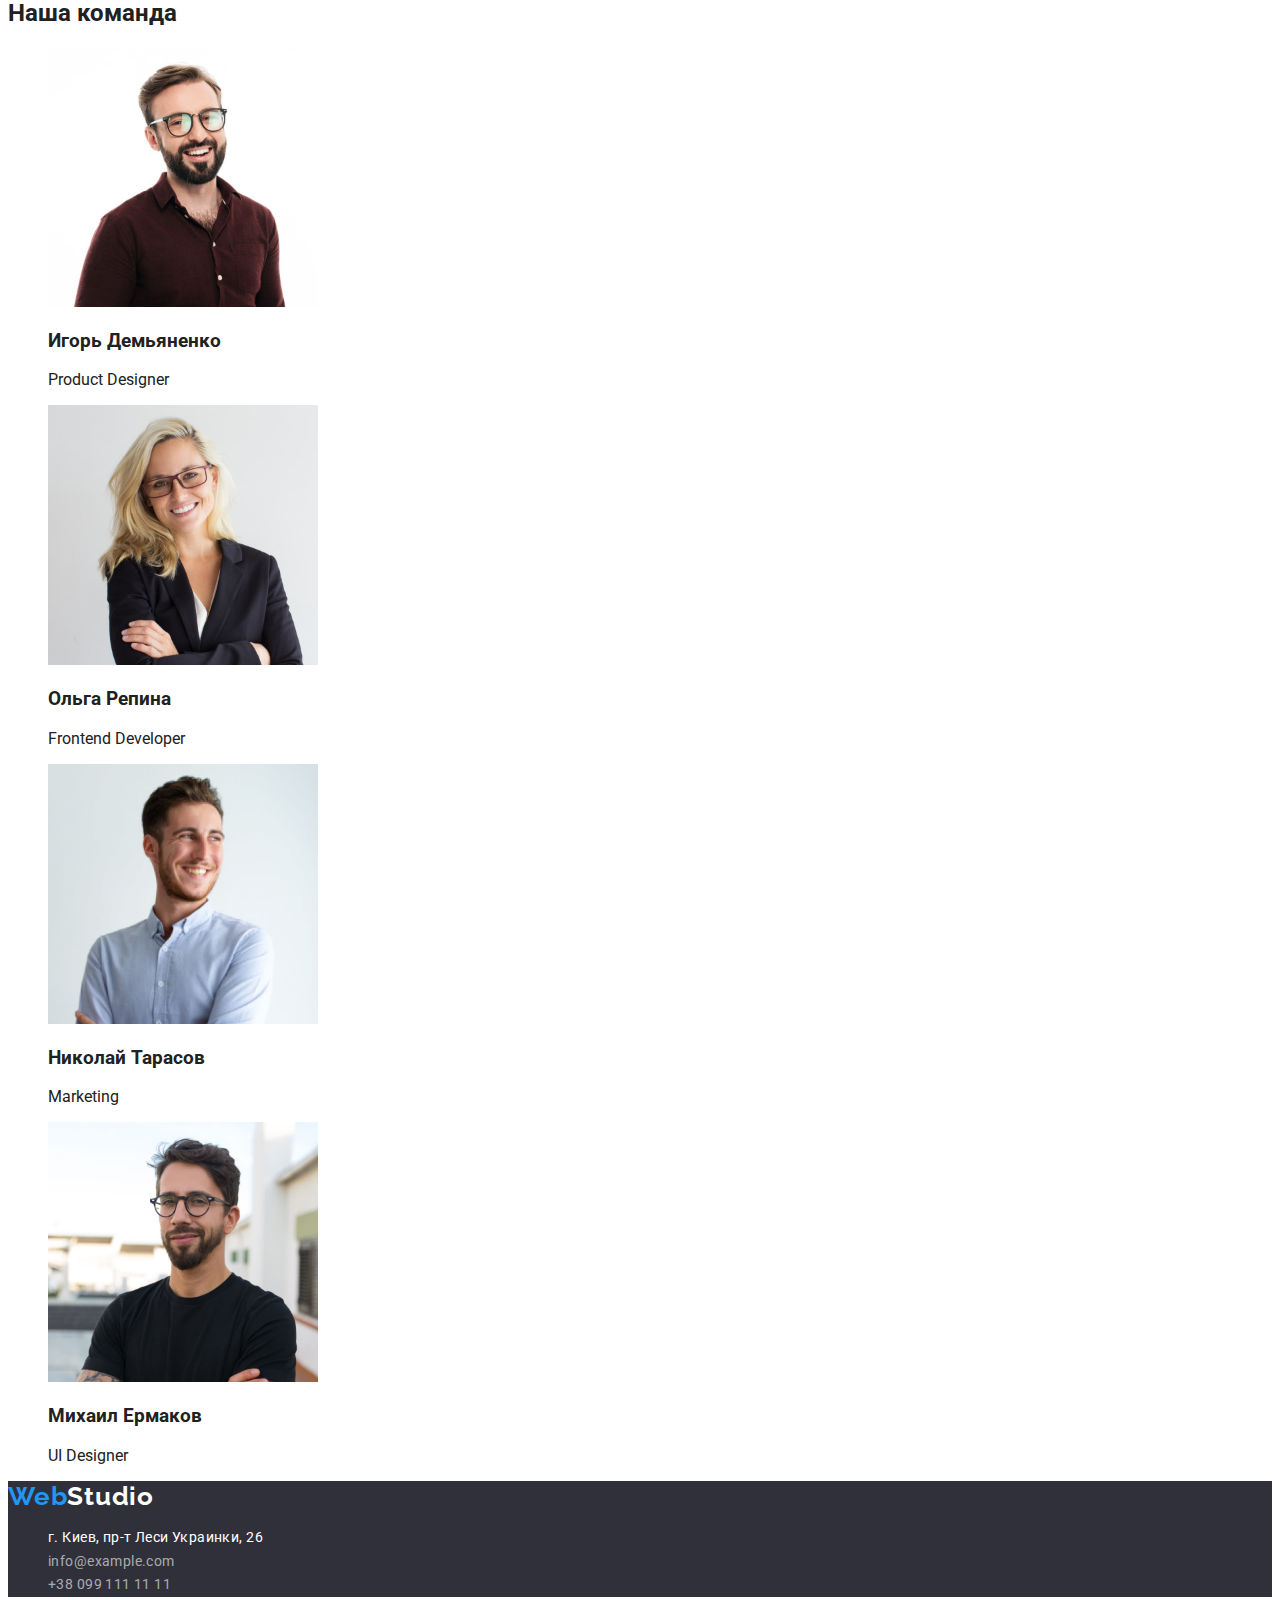
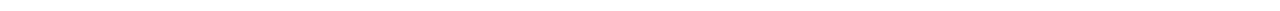
==== commit 9e52e03f: "add all class name" ====
--- a/index.html
+++ b/index.html
@@ -15,7 +15,7 @@
   </head>
 
   <body class="main-body">
-    /* ===HEADER=== */
+    <!-- ===HEADER=== -->
     <header class="header">
       <a id="WebStudio" href="#WebStudio" lang="en" class="logo link">
         <span class="logo-w">Web</span><span class="h-logo-s">Studio</span>
@@ -47,18 +47,18 @@
       </ul>
     </header>
 
-    /* ===MAIN=== */
+    <!-- ===MAIN=== -->
     <main class="main">
-      /* MAIN - SECTION-1 "hero" */
+      <!-- MAIN - SECTION-1 "hero" -->
       <section class="hero">
         <h1 class="hero-title">Эффективные решения для вашего бизнеса</h1>
         <button class="hero-btn" type="button">Заказать услугу</button>
       </section>
 
-      /* MAIN - SECTION-2 "activity" (DIV-1, DIV-2) */
+      <!-- MAIN - SECTION-2 "activity" (DIV-1, DIV-2) -->
       <section class="activity">
         <!--Характерные черты компании-->
-        /* DIV-1 - "description" */
+        <!-- DIV-1 - "description" -->
         <div class="description">
           <h2 class="desc-title visually-hidden">Ориентиры компании</h2>
           <ul class="desc-list list">
@@ -93,7 +93,7 @@
           </ul>
         </div>
 
-        /* DIV-2 - "workspace" */
+        <!-- DIV-2 - "workspace" -->
         <div class="workspace">
           <h2 class="workspace-title">Чем мы занимаемся</h2>
           <ul class="work-title-list list">
@@ -128,7 +128,7 @@
         </div>
       </section>
 
-      /* MAIN - SECTION-3 "staff" */
+      <!-- MAIN - SECTION-3 "staff" -->
       <section class="staff">
         <h2 class="staff-title">Наша команда</h2>
         <ul class="staff-list list">
@@ -180,7 +180,7 @@
       </section>
     </main>
 
-    /* ===FOOTER=== */
+    <!-- ===FOOTER=== -->
     <footer class="footer">
       <a href="#WebStudio" lang="en" class="logo link">
         <span class="logo-w">Web</span><span class="f-logo-s">Studio</span>
--- a/CSS/styles.css
+++ b/CSS/styles.css
@@ -148,6 +148,38 @@
 }
 /* ===MAIN END=== */
 
+/* =====PORTFOLIO-MAIN (H1 + SECTION)===== */
+.port-main {
+}
+/* ===H1 - hidden=== */
+.port-prj-title {
+}
+
+/* ====SECTION "port-projects" (UL-1 + UL-2)==== */
+.port-projects {
+}
+
+/* ==UL-1 "prj-type"== */
+.port-prj-type {
+}
+.port-type-item {
+}
+.port-item-btn {
+}
+
+/* ==UL-2 "prj-list"== */
+.port-prj-list {
+}
+.port-list-item {
+}
+.port-item-img {
+}
+.port-item-title {
+}
+.port-item-type {
+}
+/* =====PORTFOLIO-MAIN END (H1 + SECTION)===== */
+
 /* ===FOOTER=== */
 .footer {
   background-color: #2f303a;
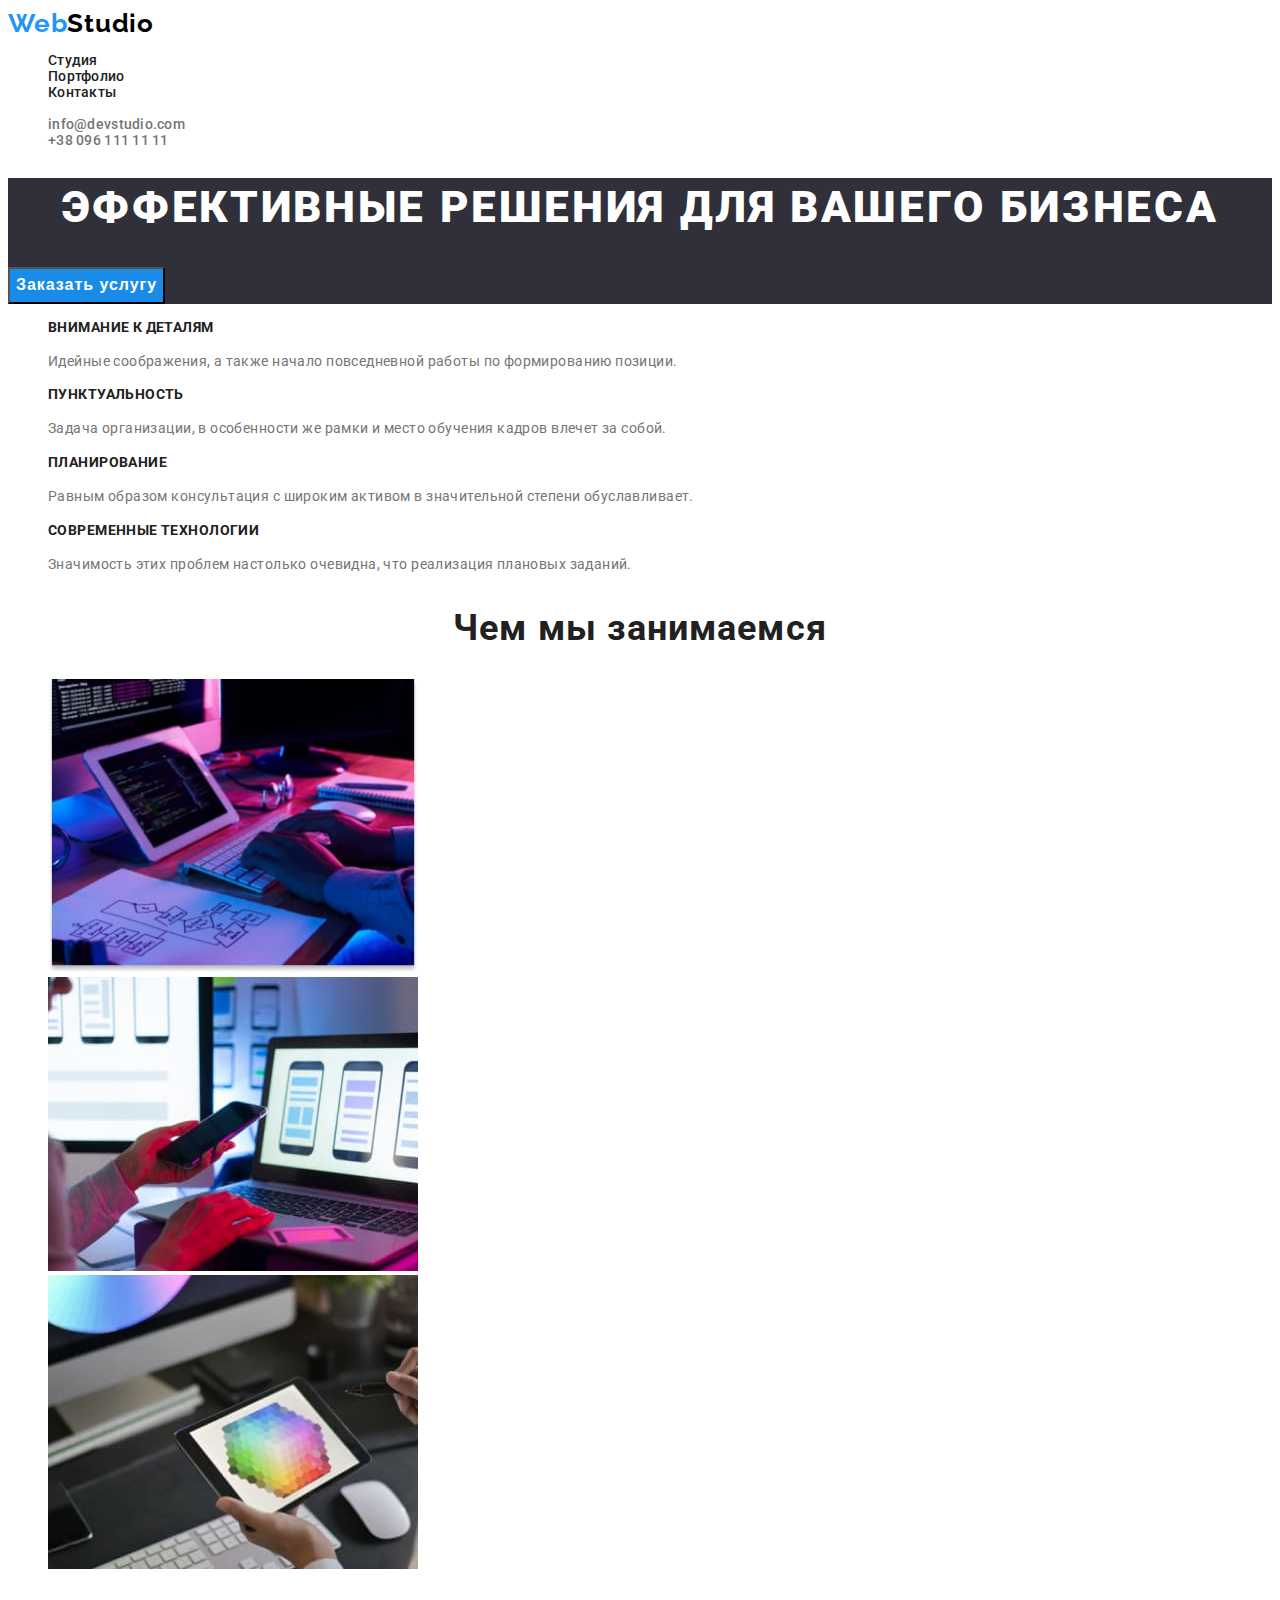
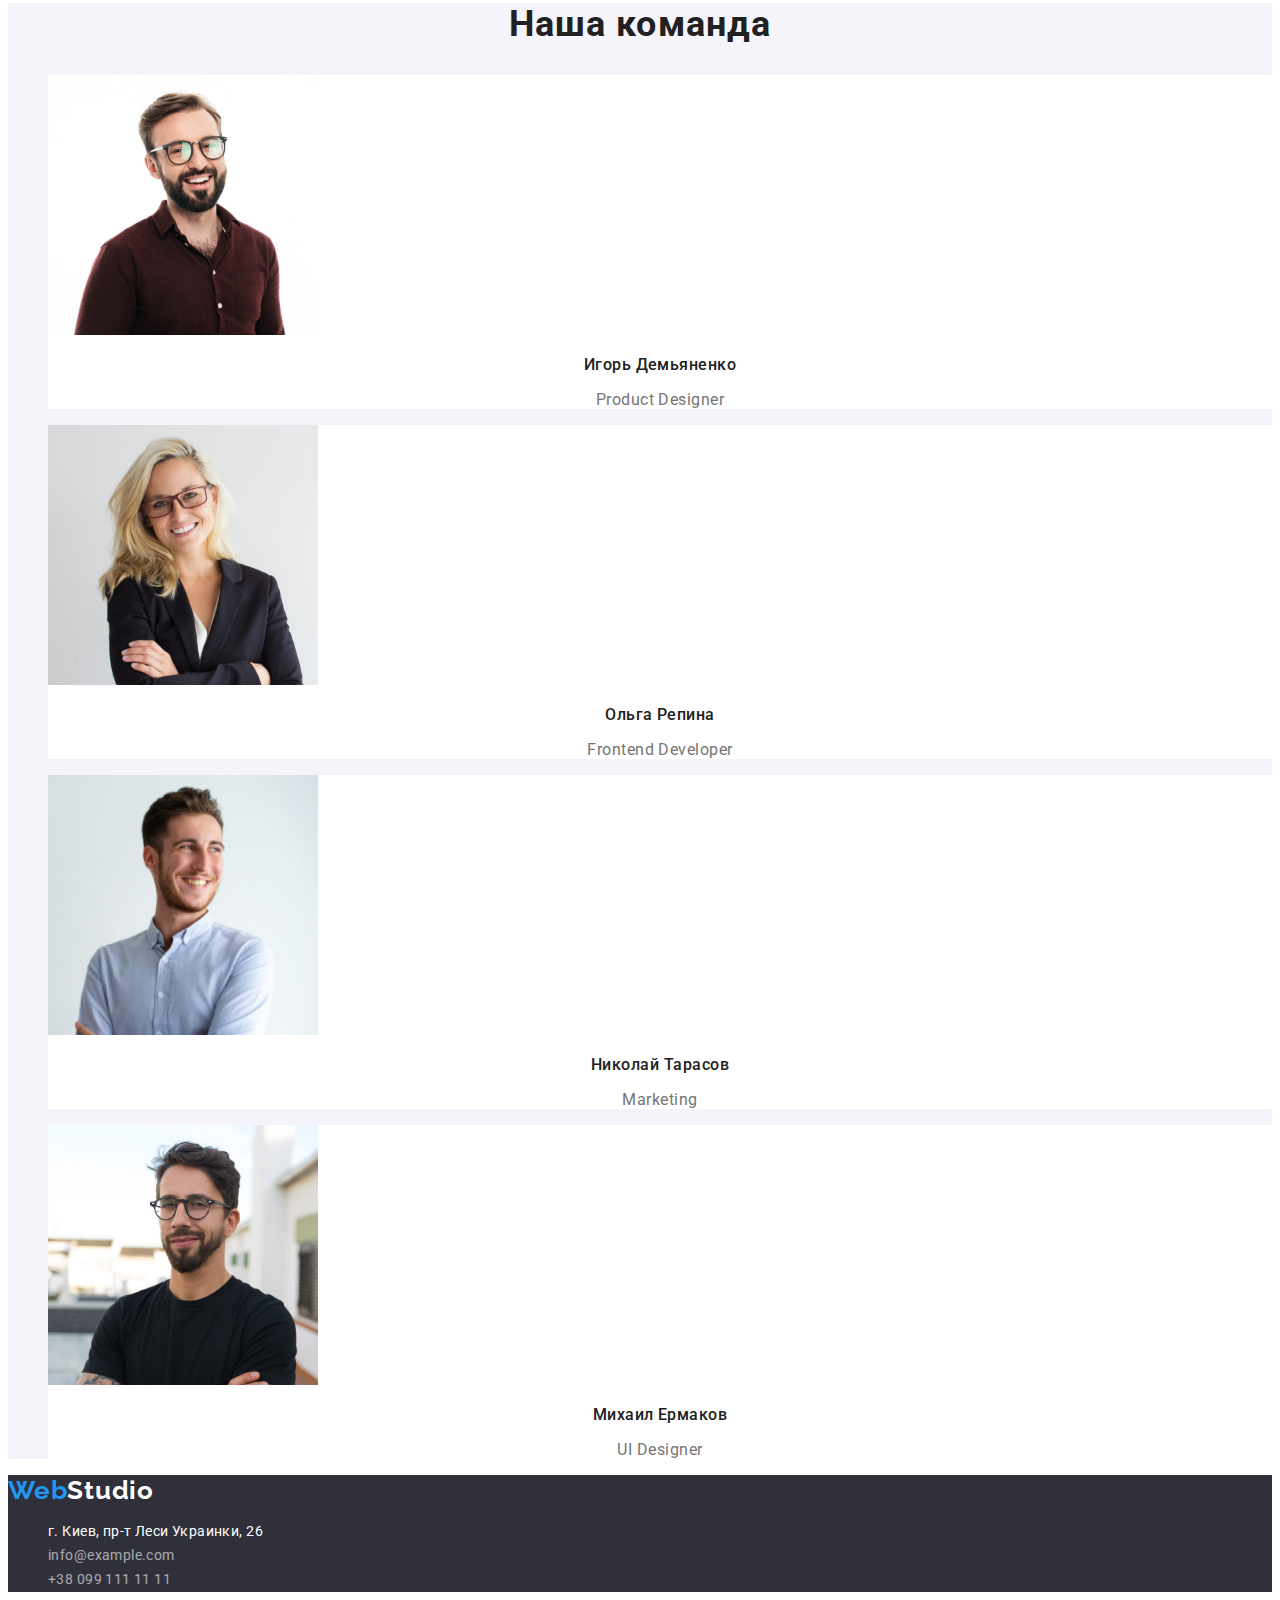
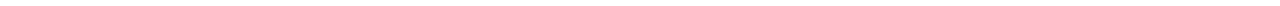
==== commit bb4cca09: "removed second span" ====
--- a/index.html
+++ b/index.html
@@ -18,7 +18,7 @@
     <!-- ===HEADER=== -->
     <header class="header">
       <a id="WebStudio" href="#WebStudio" lang="en" class="logo link">
-        <span class="logo-w">Web</span><span class="h-logo-s">Studio</span>
+        Web<span class="h-logo-s">Studio</span>
       </a>
       <nav class="navigation">
         <ul class="nav-list list">
@@ -183,7 +183,7 @@
     <!-- ===FOOTER=== -->
     <footer class="footer">
       <a href="#WebStudio" lang="en" class="logo link">
-        <span class="logo-w">Web</span><span class="f-logo-s">Studio</span>
+        Web<span class="f-logo-s">Studio</span>
       </a>
       <ul class="footer-list list">
         <li class="footer-list-item">
--- a/CSS/styles.css
+++ b/CSS/styles.css
@@ -32,8 +32,6 @@
   font-size: 26px;
   line-height: 1.19;
   letter-spacing: 0.03em;
-}
-.logo-w {
   color: #2196f3;
 }
 .h-logo-s {
@@ -90,7 +88,7 @@
   color: #ffffff;
 }
 .hero-btn {
-  background-color: #2196f3;
+  background-color: #188ce8;
   font-style: normal;
   font-weight: bold;
   font-size: 16px;
@@ -101,6 +99,10 @@
   letter-spacing: 0.06em;
   color: #ffffff;
 }
+.hero-btn:hover,
+.hero-btn:focus {
+  color: #188ce8;
+}
 
 /* MAIN - SECTION-2 "activity" (DIV-1, DIV-2) */
 /* DIV-1 - "description" */
@@ -115,14 +117,33 @@
 .desc-list-item {
 }
 .desc-item-title {
+  font-family: Roboto;
+  font-style: normal;
+  font-weight: bold;
+  font-size: 14px;
+  line-height: 1.14;
+  letter-spacing: 0.03em;
+  text-transform: uppercase;
 }
 .desc-item-text {
+  font-style: normal;
+  font-weight: normal;
+  font-size: 14px;
+  line-height: 1.71;
+  letter-spacing: 0.03em;
+  color: #757575;
 }
 
 /* DIV-2 - "workspace" */
 .workspace {
 }
 .workspace-title {
+  font-style: normal;
+  font-weight: bold;
+  font-size: 36px;
+  line-height: 1.17;
+  text-align: center;
+  letter-spacing: 0.03em;
 }
 .work-title-list {
 }
@@ -133,18 +154,39 @@
 
 /* MAIN - SECTION-3 "staff" */
 .staff {
+  background: #f5f4fa;
 }
 .staff-title {
+  font-style: normal;
+  font-weight: bold;
+  font-size: 36px;
+  line-height: 1.17;
+  text-align: center;
+  letter-spacing: 0.03em;
 }
 .staff-list {
 }
 .staff-list-person {
+  background-color: #ffffff;
 }
 .staff-person-foto {
 }
 .staff-person-name {
+  font-style: normal;
+  font-weight: 500;
+  font-size: 16px;
+  line-height: 1.19;
+  text-align: center;
+  letter-spacing: 0.03em;
 }
 .staff-person-position {
+  font-style: normal;
+  font-weight: normal;
+  font-size: 16px;
+  line-height: 1.19;
+  text-align: center;
+  letter-spacing: 0.03em;
+  color: #757575;
 }
 /* ===MAIN END=== */
 
@@ -165,6 +207,18 @@
 .port-type-item {
 }
 .port-item-btn {
+  background-color: #f5f4fa;
+  font-style: normal;
+  font-weight: 500;
+  font-size: 16px;
+  line-height: 1.63;
+  text-align: center;
+  letter-spacing: 0.03em;
+}
+.port-item-btn:hover,
+.port-item-btn:focus {
+  background-color: #2196f3;
+  color: #ffffff;
 }
 
 /* ==UL-2 "prj-list"== */
@@ -175,8 +229,19 @@
 .port-item-img {
 }
 .port-item-title {
+  font-style: normal;
+  font-weight: bold;
+  font-size: 18px;
+  line-height: 2;
+  letter-spacing: 0.06em;
 }
 .port-item-type {
+  font-style: normal;
+  font-weight: normal;
+  font-size: 16px;
+  line-height: 1.88;
+  letter-spacing: 0.03em;
+  color: #757575;
 }
 /* =====PORTFOLIO-MAIN END (H1 + SECTION)===== */
 
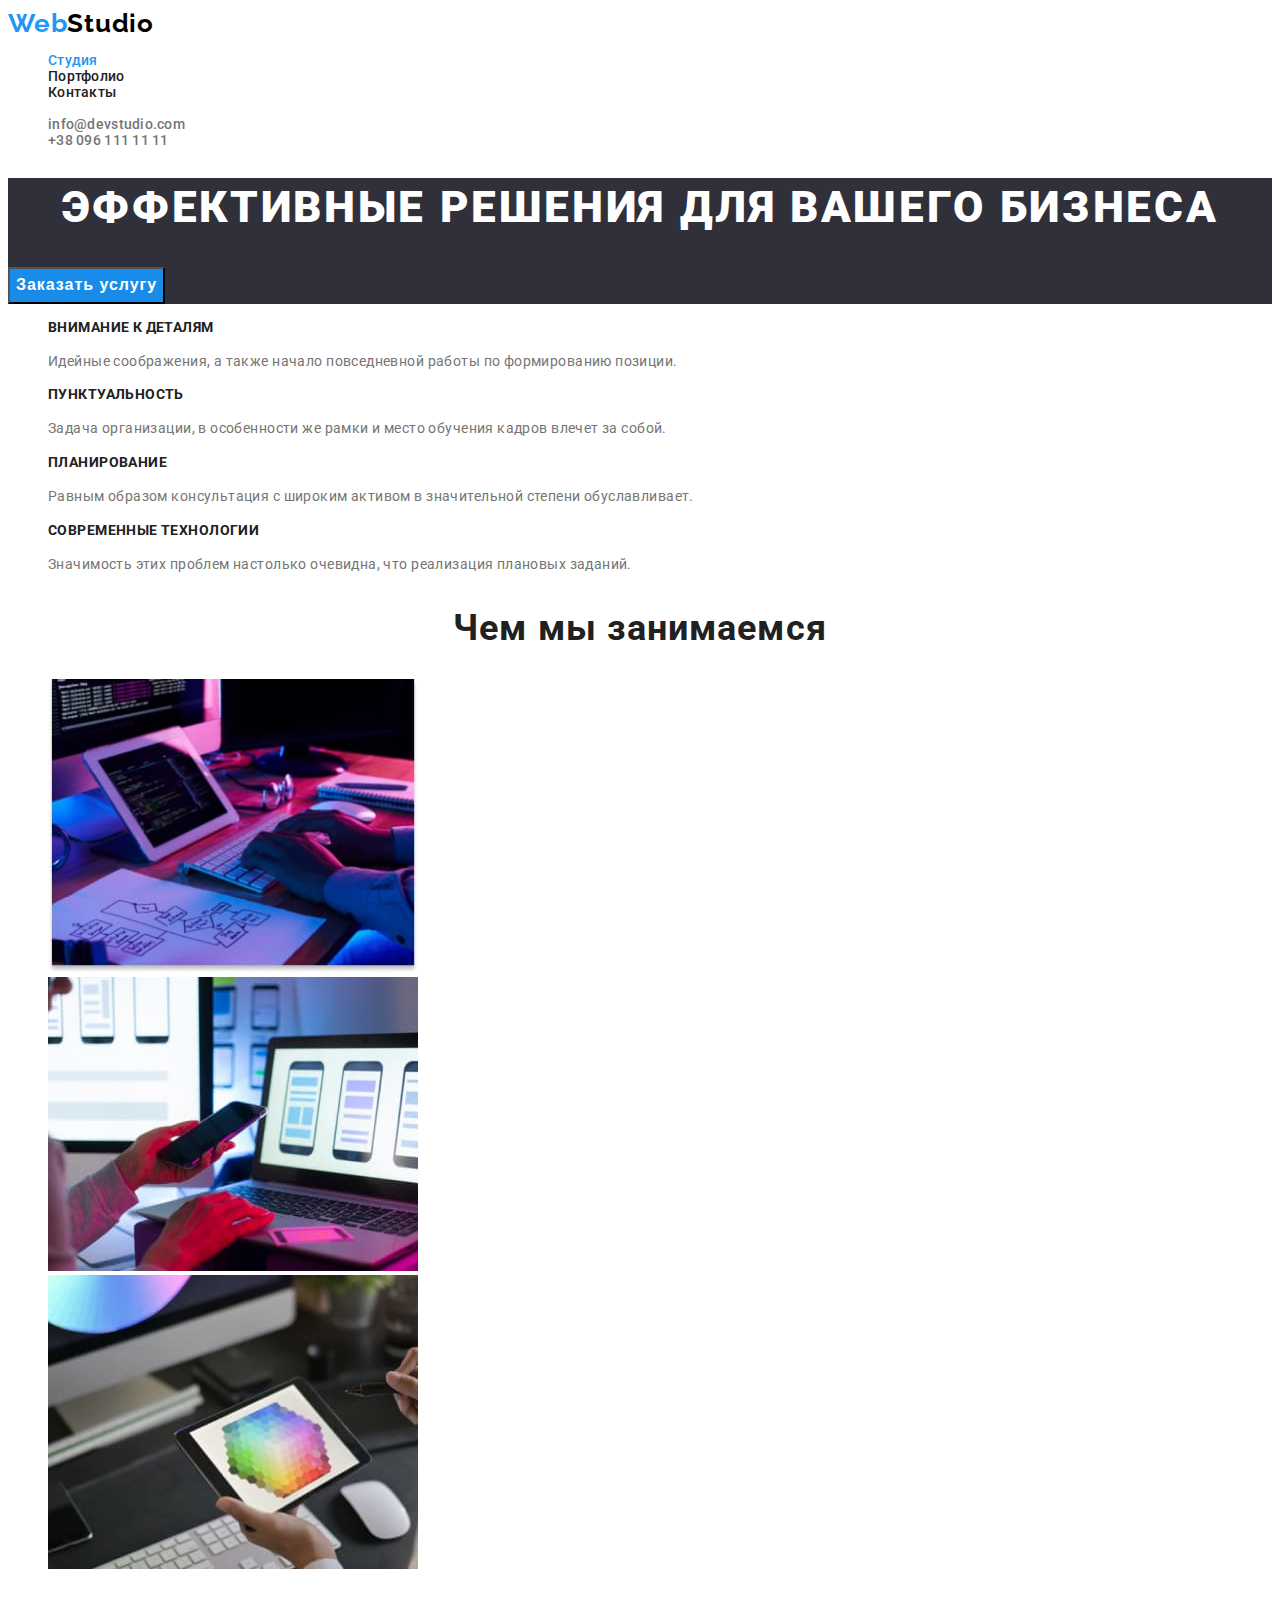
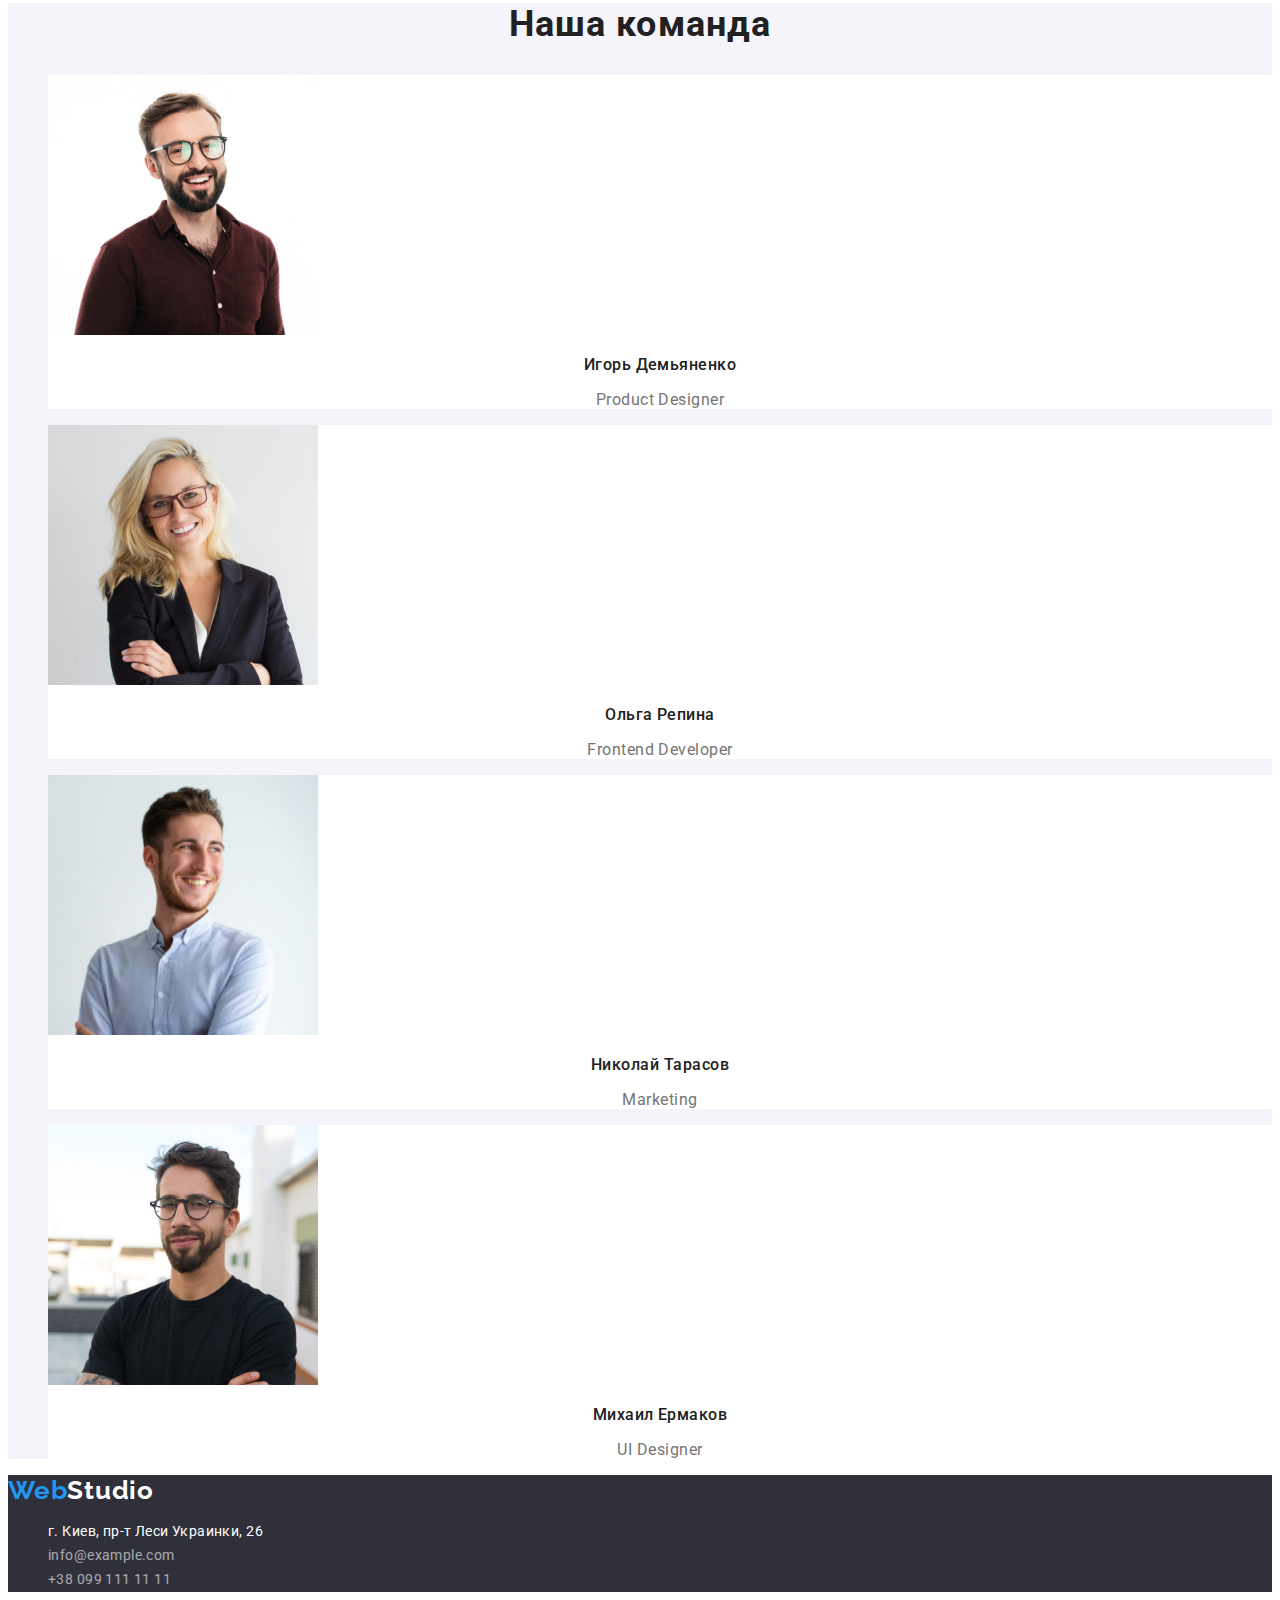
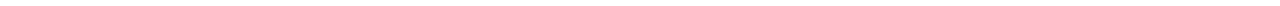
==== commit 1f2db564: "add current and some fix" ====
--- a/index.html
+++ b/index.html
@@ -22,7 +22,9 @@
       </a>
       <nav class="navigation">
         <ul class="nav-list list">
-          <li><a class="nav-list-item link" href="./studio.html">Студия</a></li>
+          <li>
+            <a class="nav-list-item current link" href="./index.html">Студия</a>
+          </li>
           <li>
             <a class="nav-list-item link" href="./portfolio.html">Портфолио</a>
           </li>
--- a/CSS/styles.css
+++ b/CSS/styles.css
@@ -53,12 +53,17 @@
 .nav-list {
 }
 .nav-list-item {
-  color: #212121;
+  font-family: inherit;
+  color: inherit;
 }
 .nav-list-item:hover,
 .nav-list-item:focus {
   color: #2196f3;
 }
+.nav-list .nav-list-item.current {
+  color: #2196f3;
+}
+
 .header-contacts {
 }
 .header-contacts-list-item {
@@ -207,6 +212,8 @@
 .port-type-item {
 }
 .port-item-btn {
+  font-family: inherit;
+  color: inherit;
   background-color: #f5f4fa;
   font-style: normal;
   font-weight: 500;
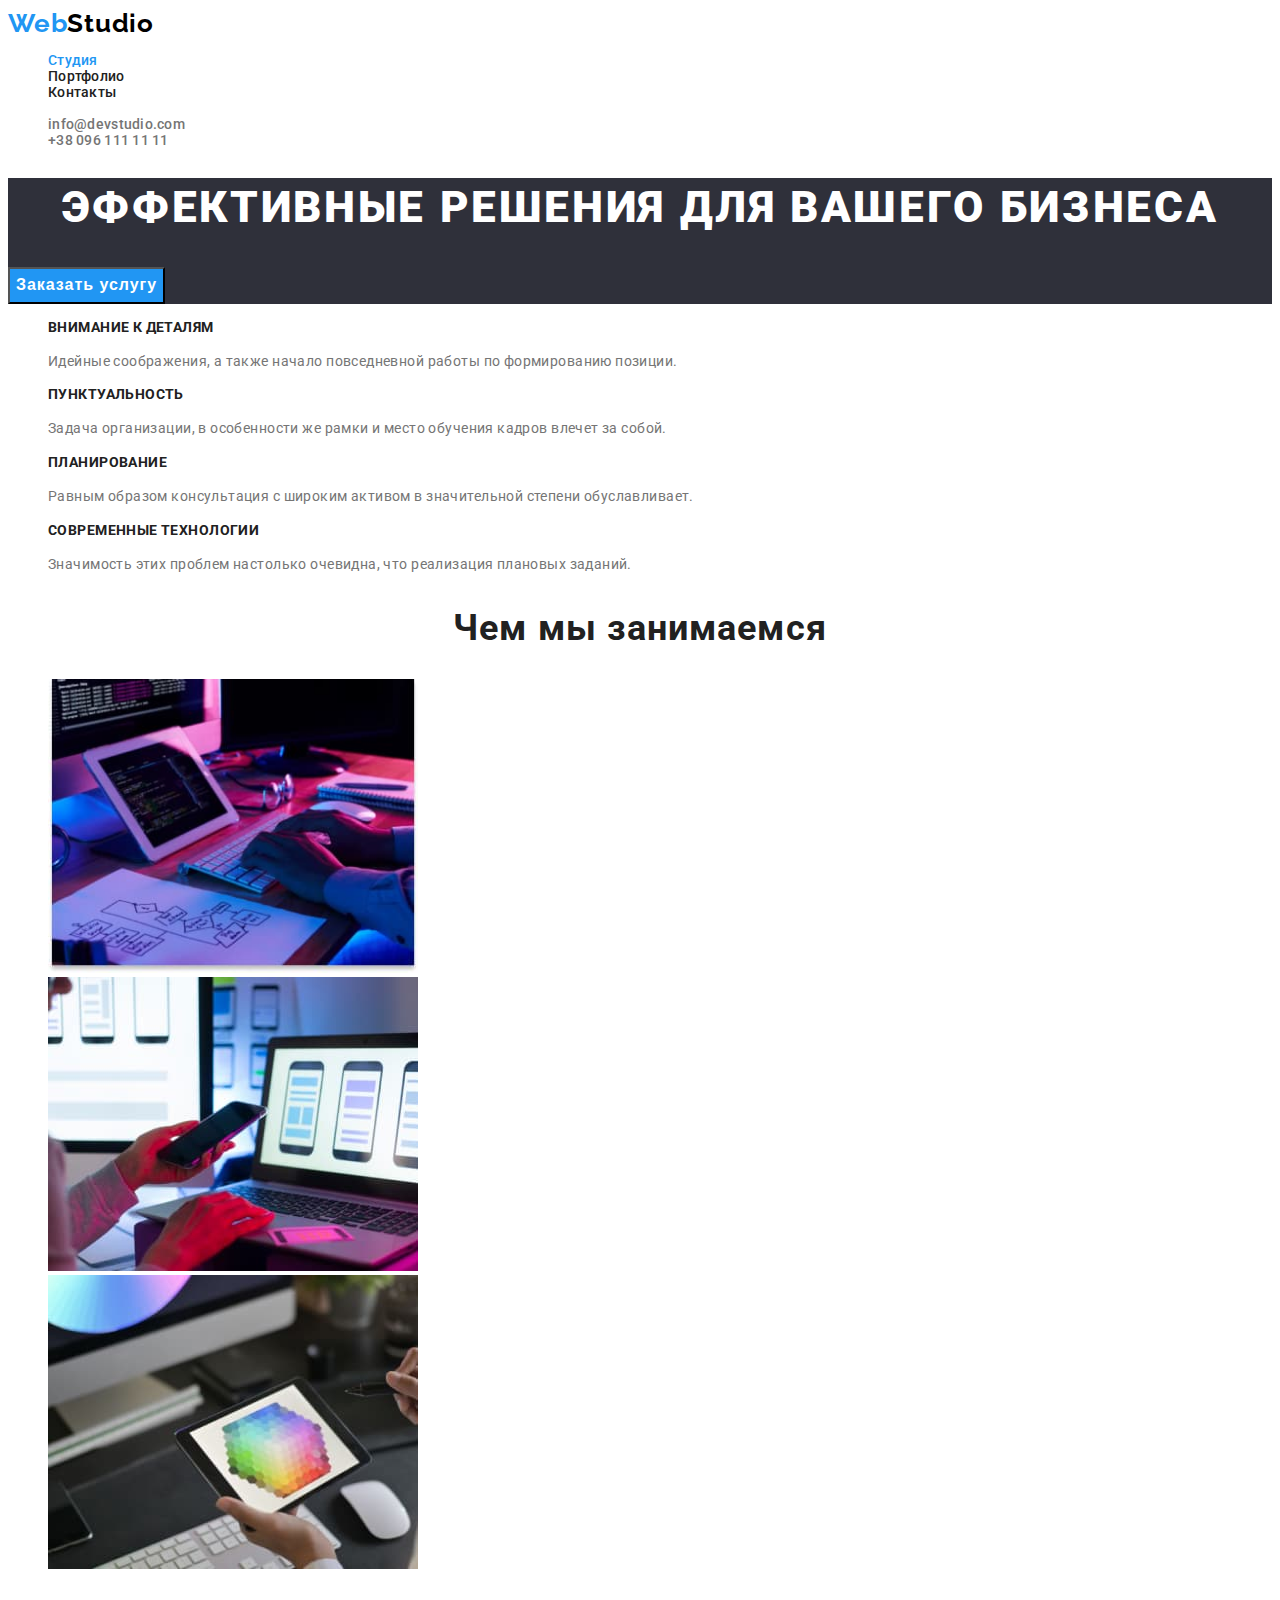
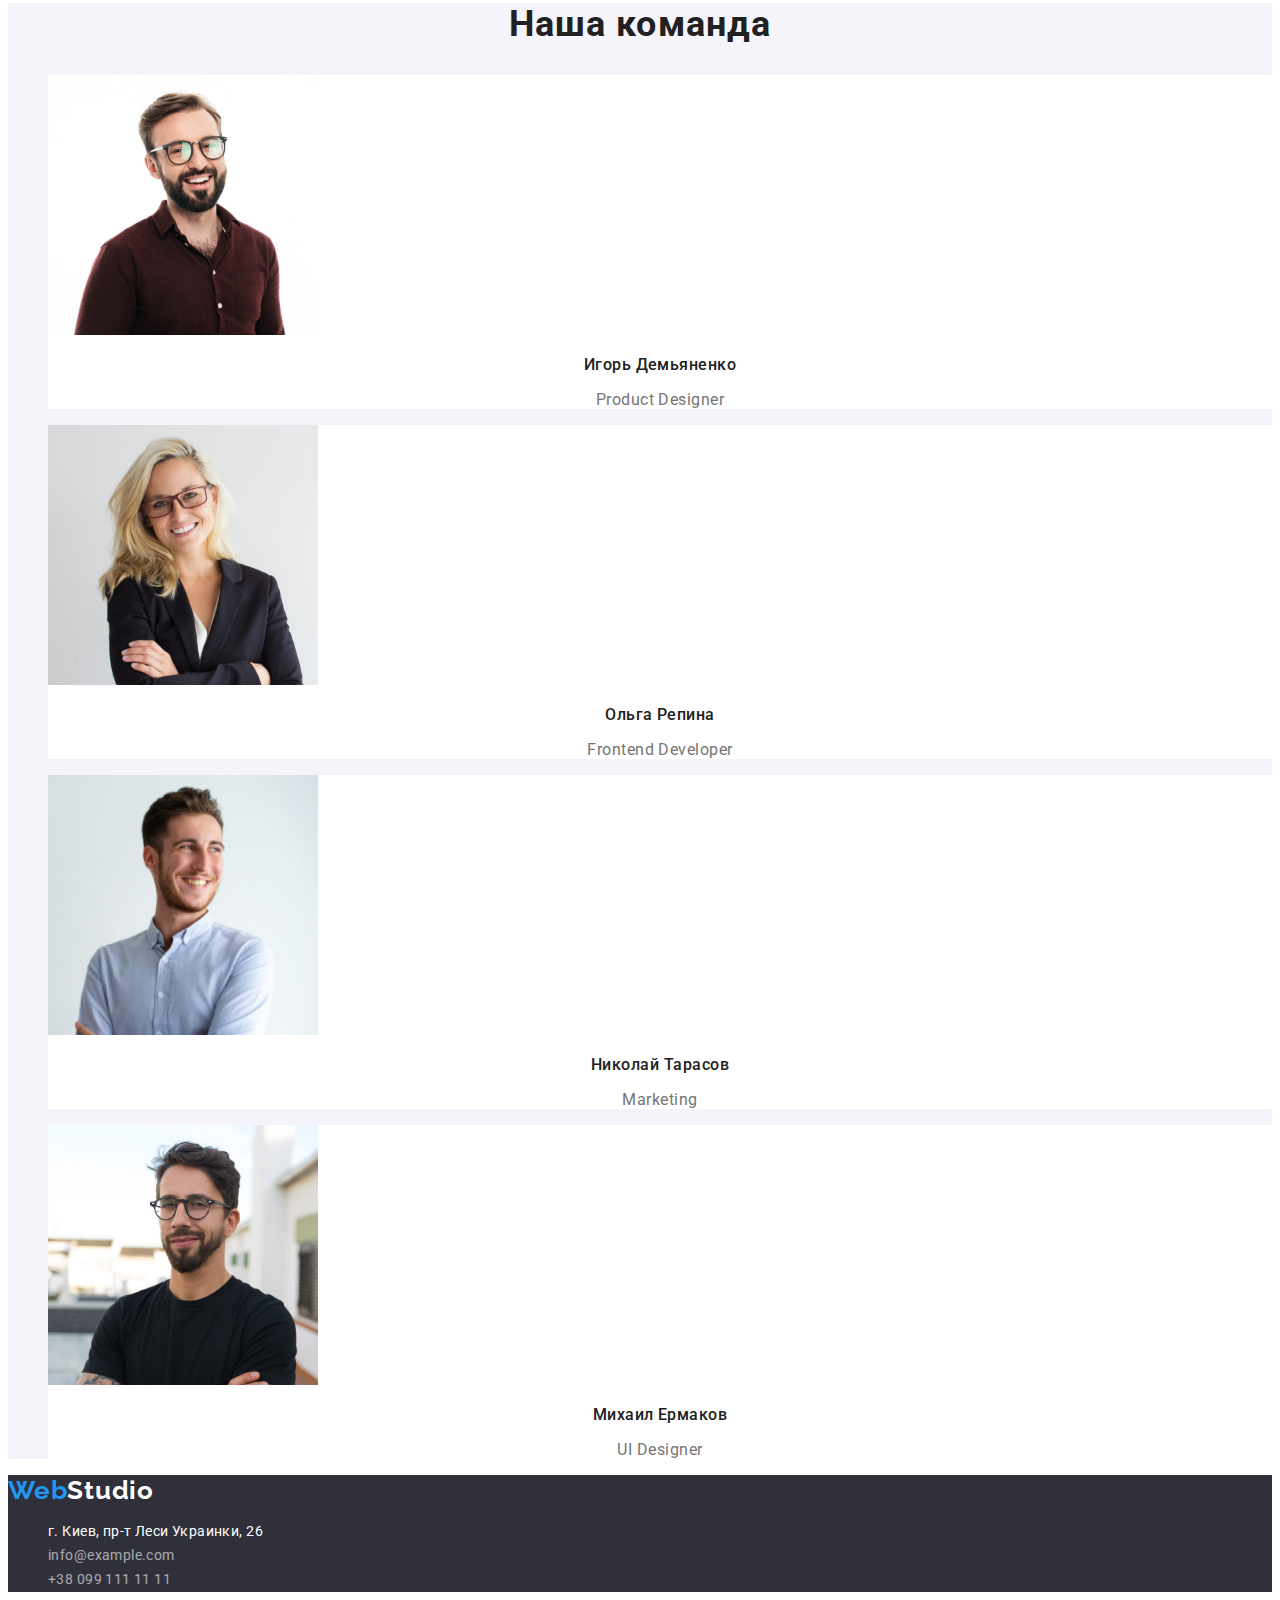
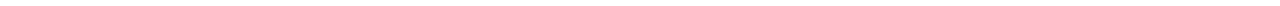
==== commit 44410705: "add css variables color" ====
--- a/index.html
+++ b/index.html
@@ -97,7 +97,7 @@
 
         <!-- DIV-2 - "workspace" -->
         <div class="workspace">
-          <h2 class="workspace-title">Чем мы занимаемся</h2>
+          <h2 class="workspace-staff-title">Чем мы занимаемся</h2>
           <ul class="work-title-list list">
             <li class="work-list-item">
               <img
@@ -132,7 +132,7 @@
 
       <!-- MAIN - SECTION-3 "staff" -->
       <section class="staff">
-        <h2 class="staff-title">Наша команда</h2>
+        <h2 class="workspace-staff-title">Наша команда</h2>
         <ul class="staff-list list">
           <li class="staff-list-person">
             <img
--- a/CSS/styles.css
+++ b/CSS/styles.css
@@ -2,76 +2,89 @@
 font-family: 'Raleway', sans-serif;
 font-family: 'Roboto', sans-serif; */
 
-/* Main - Характерные черты компании */
-/* Portfolio - Projects List */
+:root {
+  --accent-color: #2196f3;
+  --main-text-color: #212121;
+  --secondary-text-color: #757575;
+  --header-logo-sec-color: #000000;
+  --footer-logo-sec-color: #ffffff;
+  --background-color-light: #ffffff;
+  --secondary-bg-color-light: #f5f4fa;
+  --secondary-bg-color-dark: #2f303a;
+  --hero-btn-hover-color: #188ce8;
+  --hero-text-color: #ffffff;
+  --portfolio-btn-active-color: #ffffff;
+  --adress-color: #ffffff;
+  --footer-link-color: rgba(255, 255, 255, 0.6);
+}
+
 .visually-hidden {
+  /* Main - Характерные черты компании */
+  /* Portfolio - Projects List */
   position: fixed;
   transform: scale(0);
 }
-
 .list {
   list-style: none;
 }
 .link {
   text-decoration: none;
 }
+
+/* === START COMPONENTS=== */
+
+.logo {
+  /* Logo used to header and footer */
+  font-family: "Raleway", sans-serif;
+  font-weight: 700;
+  font-size: 26px;
+  line-height: 1.19;
+  letter-spacing: 0.03em;
+  color: var(--accent-color);
+}
+.h-logo-s {
+  color: var(--header-logo-sec-color);
+}
+.navigation,
+.header-contacts-list {
+  font-weight: 500;
+  font-size: 14px;
+  line-height: 1.14;
+  letter-spacing: 0.02em;
+}
+/* === END COMPONENTS=== */
+
 .main-body {
   font-family: "Roboto", sans-serif;
-  color: #212121;
+  color: var(--main-text-color);
 }
 
 /* ===HEADER=== */
 .header {
-  background-color: #ffffff;
-}
-/* Logo used to header and footer */
-.logo {
-  font-family: "Raleway", sans-serif;
-  font-style: normal;
-  font-weight: bold;
-  font-size: 26px;
-  line-height: 1.19;
-  letter-spacing: 0.03em;
-  color: #2196f3;
-}
-.h-logo-s {
-  color: #000000;
-}
-/* .logo:hover,
-.logo:focus {
-  color: #2196f3;
-} */
-
-.navigation,
-.header-contacts-list {
-  font-style: normal;
-  font-weight: 500;
-  font-size: 14px;
-  line-height: 1.14;
-  letter-spacing: 0.02em;
-}
+  background-color: var(--background-color-light);
+}
+
 .nav-list {
 }
 .nav-list-item {
-  font-family: inherit;
   color: inherit;
 }
 .nav-list-item:hover,
 .nav-list-item:focus {
-  color: #2196f3;
+  color: var(--accent-color);
 }
 .nav-list .nav-list-item.current {
-  color: #2196f3;
+  color: var(--accent-color);
 }
 
 .header-contacts {
 }
 .header-contacts-list-item {
-  color: #757575;
+  color: var(--secondary-text-color);
 }
 .header-contacts-list-item:hover,
 .header-contacts-list-item:focus {
-  color: #2196f3;
+  color: var(--accent-color);
 }
 /* ===HEADER END=== */
 
@@ -80,33 +93,28 @@
 .main {
 }
 .hero {
-  background-color: #2f303a;
+  background-color: var(--secondary-bg-color-dark);
 }
 .hero-title {
-  font-style: normal;
   font-weight: 900;
   font-size: 44px;
   line-height: 1.36;
   text-align: center;
   letter-spacing: 0.06em;
   text-transform: uppercase;
-  color: #ffffff;
+  color: var(--hero-text-color);
 }
 .hero-btn {
-  background-color: #188ce8;
-  font-style: normal;
-  font-weight: bold;
+  background-color: var(--accent-color);
+  font-weight: 700;
   font-size: 16px;
   line-height: 1.88;
-  display: flex;
-  align-items: center;
-  text-align: center;
   letter-spacing: 0.06em;
-  color: #ffffff;
+  color: var(--hero-text-color);
 }
 .hero-btn:hover,
 .hero-btn:focus {
-  color: #188ce8;
+  color: var(--hero-btn-hover-color);
 }
 
 /* MAIN - SECTION-2 "activity" (DIV-1, DIV-2) */
@@ -122,29 +130,25 @@
 .desc-list-item {
 }
 .desc-item-title {
-  font-family: Roboto;
-  font-style: normal;
-  font-weight: bold;
+  font-weight: 700;
   font-size: 14px;
   line-height: 1.14;
   letter-spacing: 0.03em;
   text-transform: uppercase;
 }
 .desc-item-text {
-  font-style: normal;
-  font-weight: normal;
+  font-weight: 400;
   font-size: 14px;
   line-height: 1.71;
   letter-spacing: 0.03em;
-  color: #757575;
+  color: var(--secondary-text-color);
 }
 
 /* DIV-2 - "workspace" */
 .workspace {
 }
-.workspace-title {
-  font-style: normal;
-  font-weight: bold;
+.workspace-staff-title {
+  font-weight: 700;
   font-size: 36px;
   line-height: 1.17;
   text-align: center;
@@ -159,25 +163,16 @@
 
 /* MAIN - SECTION-3 "staff" */
 .staff {
-  background: #f5f4fa;
-}
-.staff-title {
-  font-style: normal;
-  font-weight: bold;
-  font-size: 36px;
-  line-height: 1.17;
-  text-align: center;
-  letter-spacing: 0.03em;
+  background: var(--secondary-bg-color-light);
 }
 .staff-list {
 }
 .staff-list-person {
-  background-color: #ffffff;
+  background-color: var(--background-color-light);
 }
 .staff-person-foto {
 }
 .staff-person-name {
-  font-style: normal;
   font-weight: 500;
   font-size: 16px;
   line-height: 1.19;
@@ -185,27 +180,26 @@
   letter-spacing: 0.03em;
 }
 .staff-person-position {
-  font-style: normal;
-  font-weight: normal;
+  font-weight: 400;
   font-size: 16px;
   line-height: 1.19;
   text-align: center;
   letter-spacing: 0.03em;
-  color: #757575;
+  color: var(--secondary-text-color);
 }
 /* ===MAIN END=== */
 
 /* =====PORTFOLIO-MAIN (H1 + SECTION)===== */
 .port-main {
 }
+
+/* ====SECTION "port-projects" (UL-1 + UL-2)==== */
+.port-projects {
+}
 /* ===H1 - hidden=== */
 .port-prj-title {
 }
 
-/* ====SECTION "port-projects" (UL-1 + UL-2)==== */
-.port-projects {
-}
-
 /* ==UL-1 "prj-type"== */
 .port-prj-type {
 }
@@ -213,19 +207,16 @@
 }
 .port-item-btn {
   font-family: inherit;
-  color: inherit;
-  background-color: #f5f4fa;
-  font-style: normal;
+  background-color: var(--secondary-bg-color-light);
   font-weight: 500;
   font-size: 16px;
   line-height: 1.63;
-  text-align: center;
   letter-spacing: 0.03em;
 }
 .port-item-btn:hover,
 .port-item-btn:focus {
-  background-color: #2196f3;
-  color: #ffffff;
+  background-color: var(--accent-color);
+  color: var(--portfolio-btn-active-color);
 }
 
 /* ==UL-2 "prj-list"== */
@@ -236,53 +227,50 @@
 .port-item-img {
 }
 .port-item-title {
-  font-style: normal;
-  font-weight: bold;
+  font-weight: 700;
   font-size: 18px;
   line-height: 2;
   letter-spacing: 0.06em;
 }
 .port-item-type {
-  font-style: normal;
-  font-weight: normal;
+  font-weight: 400;
   font-size: 16px;
   line-height: 1.88;
   letter-spacing: 0.03em;
-  color: #757575;
+  color: var(--secondary-text-color);
 }
 /* =====PORTFOLIO-MAIN END (H1 + SECTION)===== */
 
 /* ===FOOTER=== */
 .footer {
-  background-color: #2f303a;
+  background-color: var(--secondary-bg-color-dark);
 }
 .f-logo-s {
-  color: #ffffff;
+  color: var(--footer-logo-sec-color);
 }
 .footer-list {
+  font-weight: 400;
+  font-size: 14px;
+  line-height: 1.71;
+  letter-spacing: 0.03em;
+}
+.footer-list-item {
+}
+.address {
   font-style: normal;
-  font-weight: normal;
-  font-size: 14px;
-  line-height: 1.71;
-  letter-spacing: 0.03em;
-}
-.footer-list-item {
-}
-.address {
 }
 .address-link {
-  font-style: normal;
-  color: #ffffff;
+  color: var(--adress-color);
 }
 .address-link:hover,
 .address-link:focus {
-  color: #2196f3;
+  color: var(--accent-color);
 }
 .footer-list-item-link {
-  color: rgba(255, 255, 255, 0.6);
+  color: var(--footer-link-color);
 }
 .footer-list-item-link:hover,
 .footer-list-item-link:focus {
-  color: #2196f3;
+  color: var(--accent-color);
 }
 /* ===FOOTER END=== */
